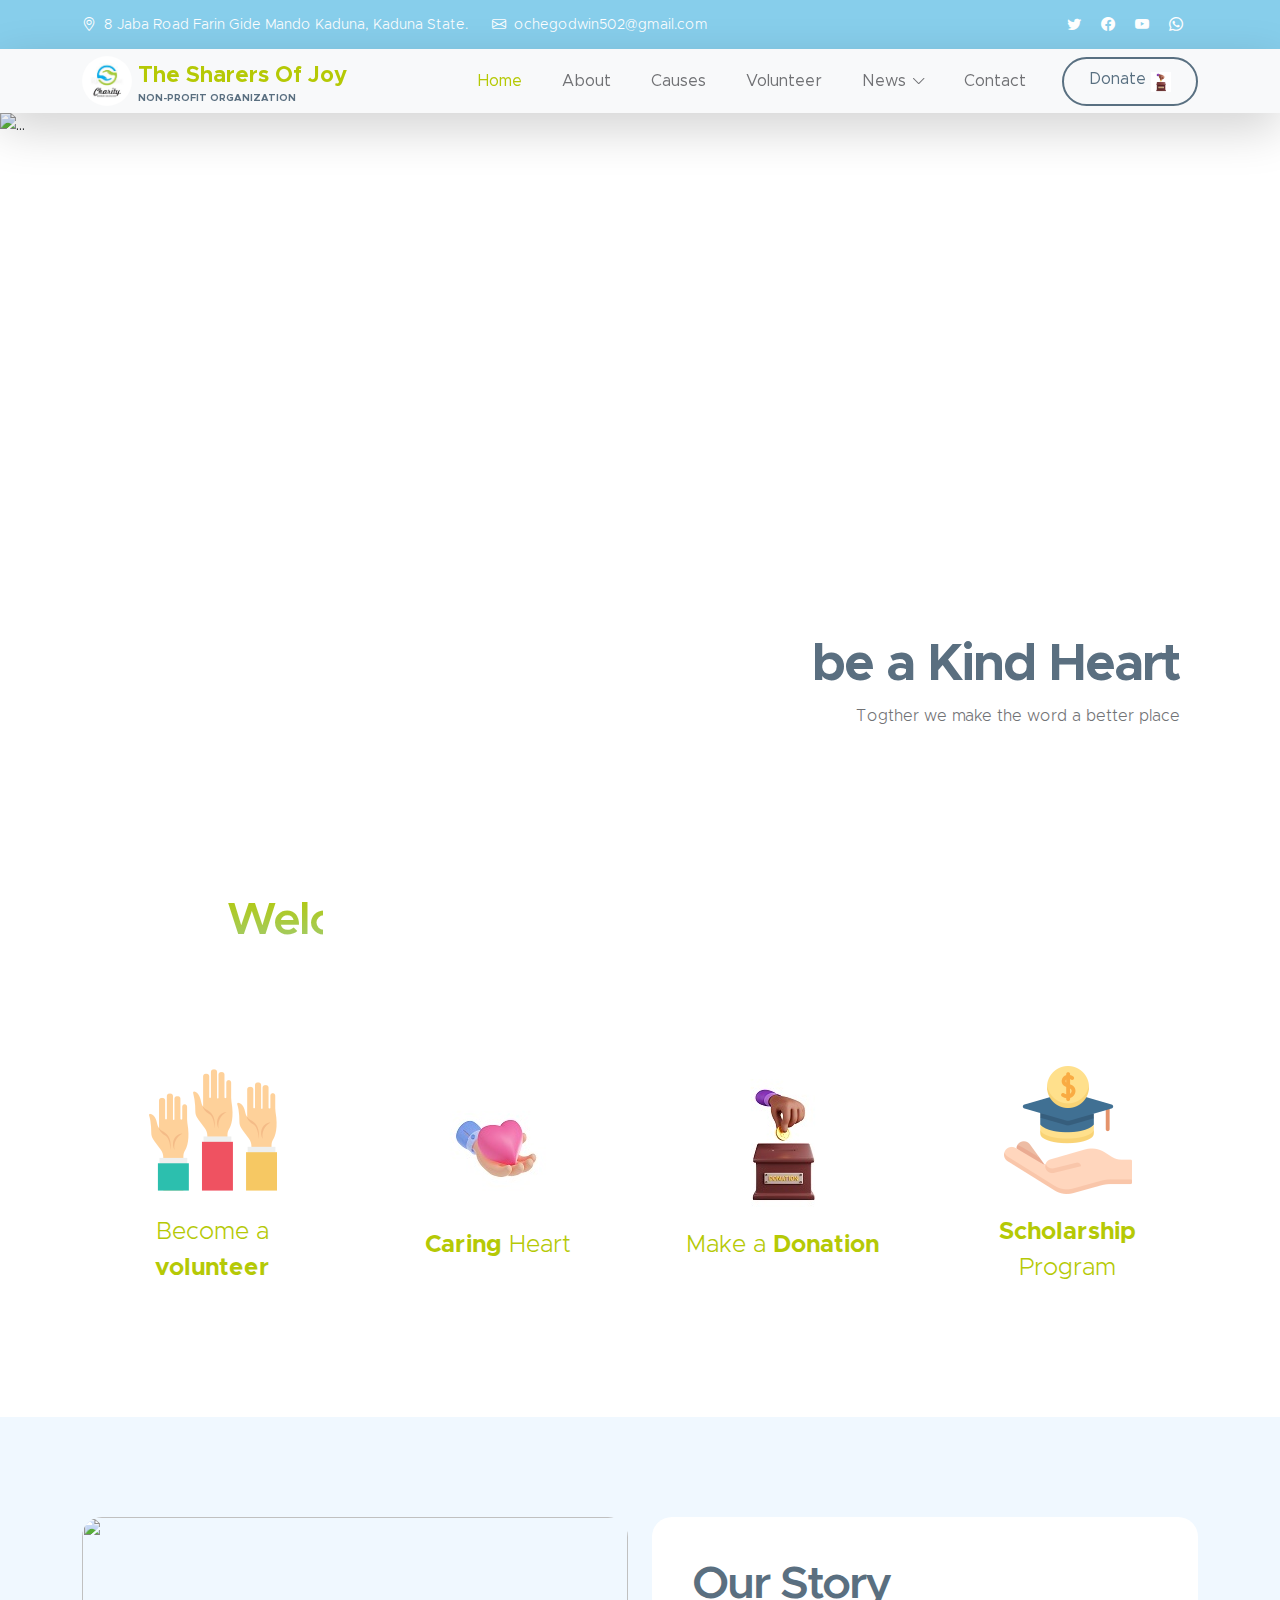
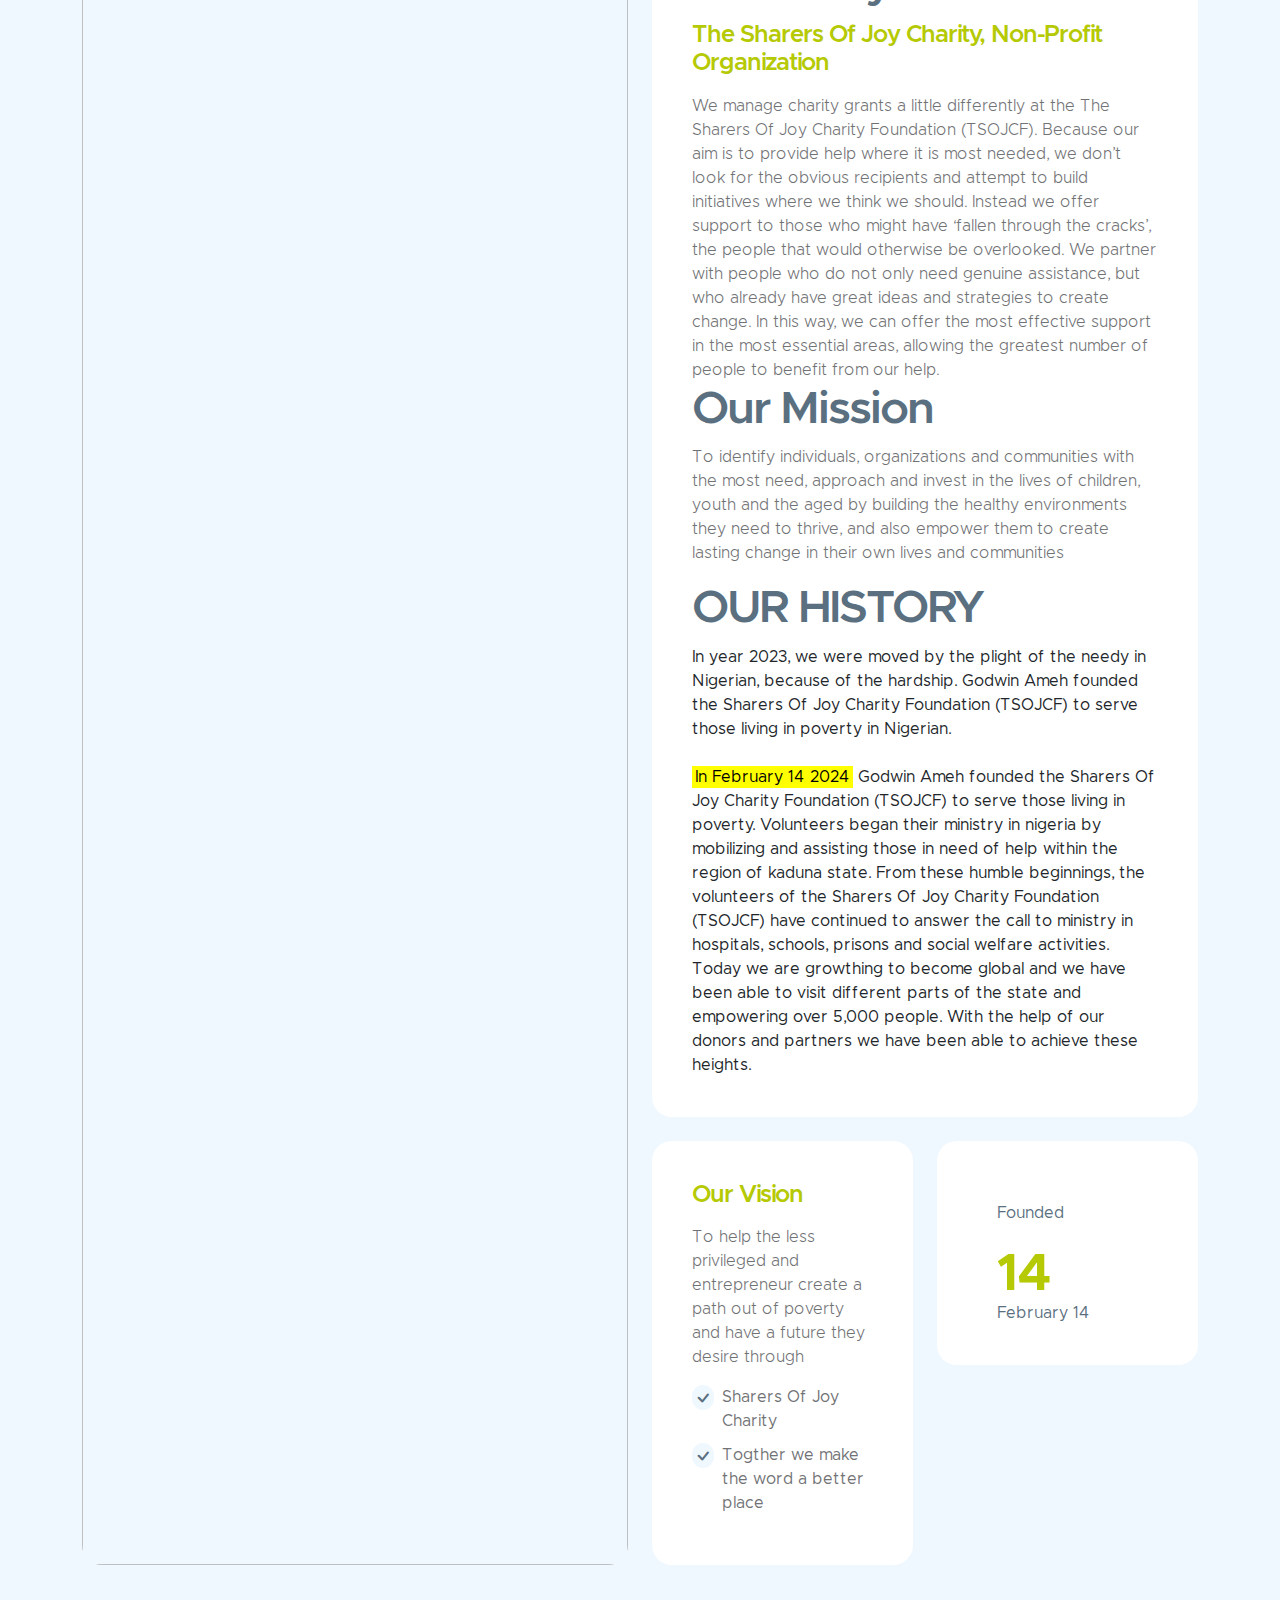
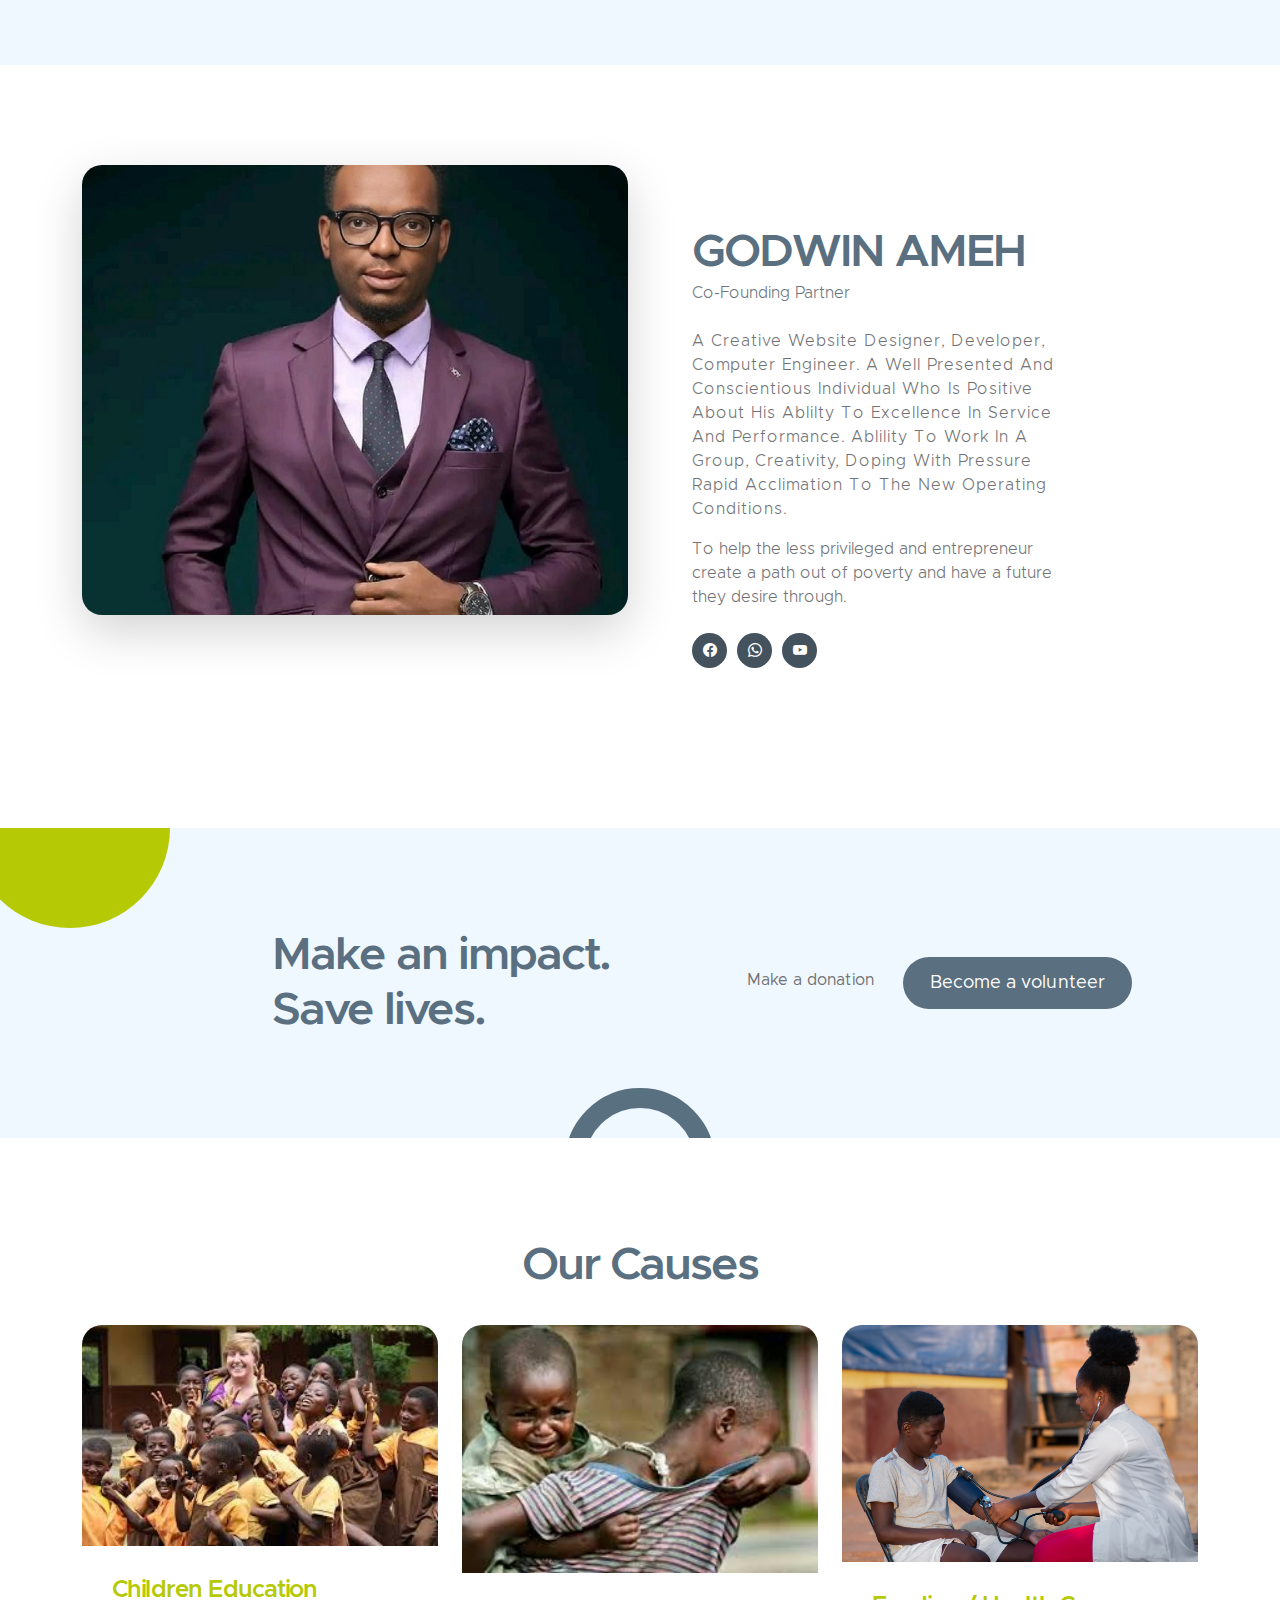
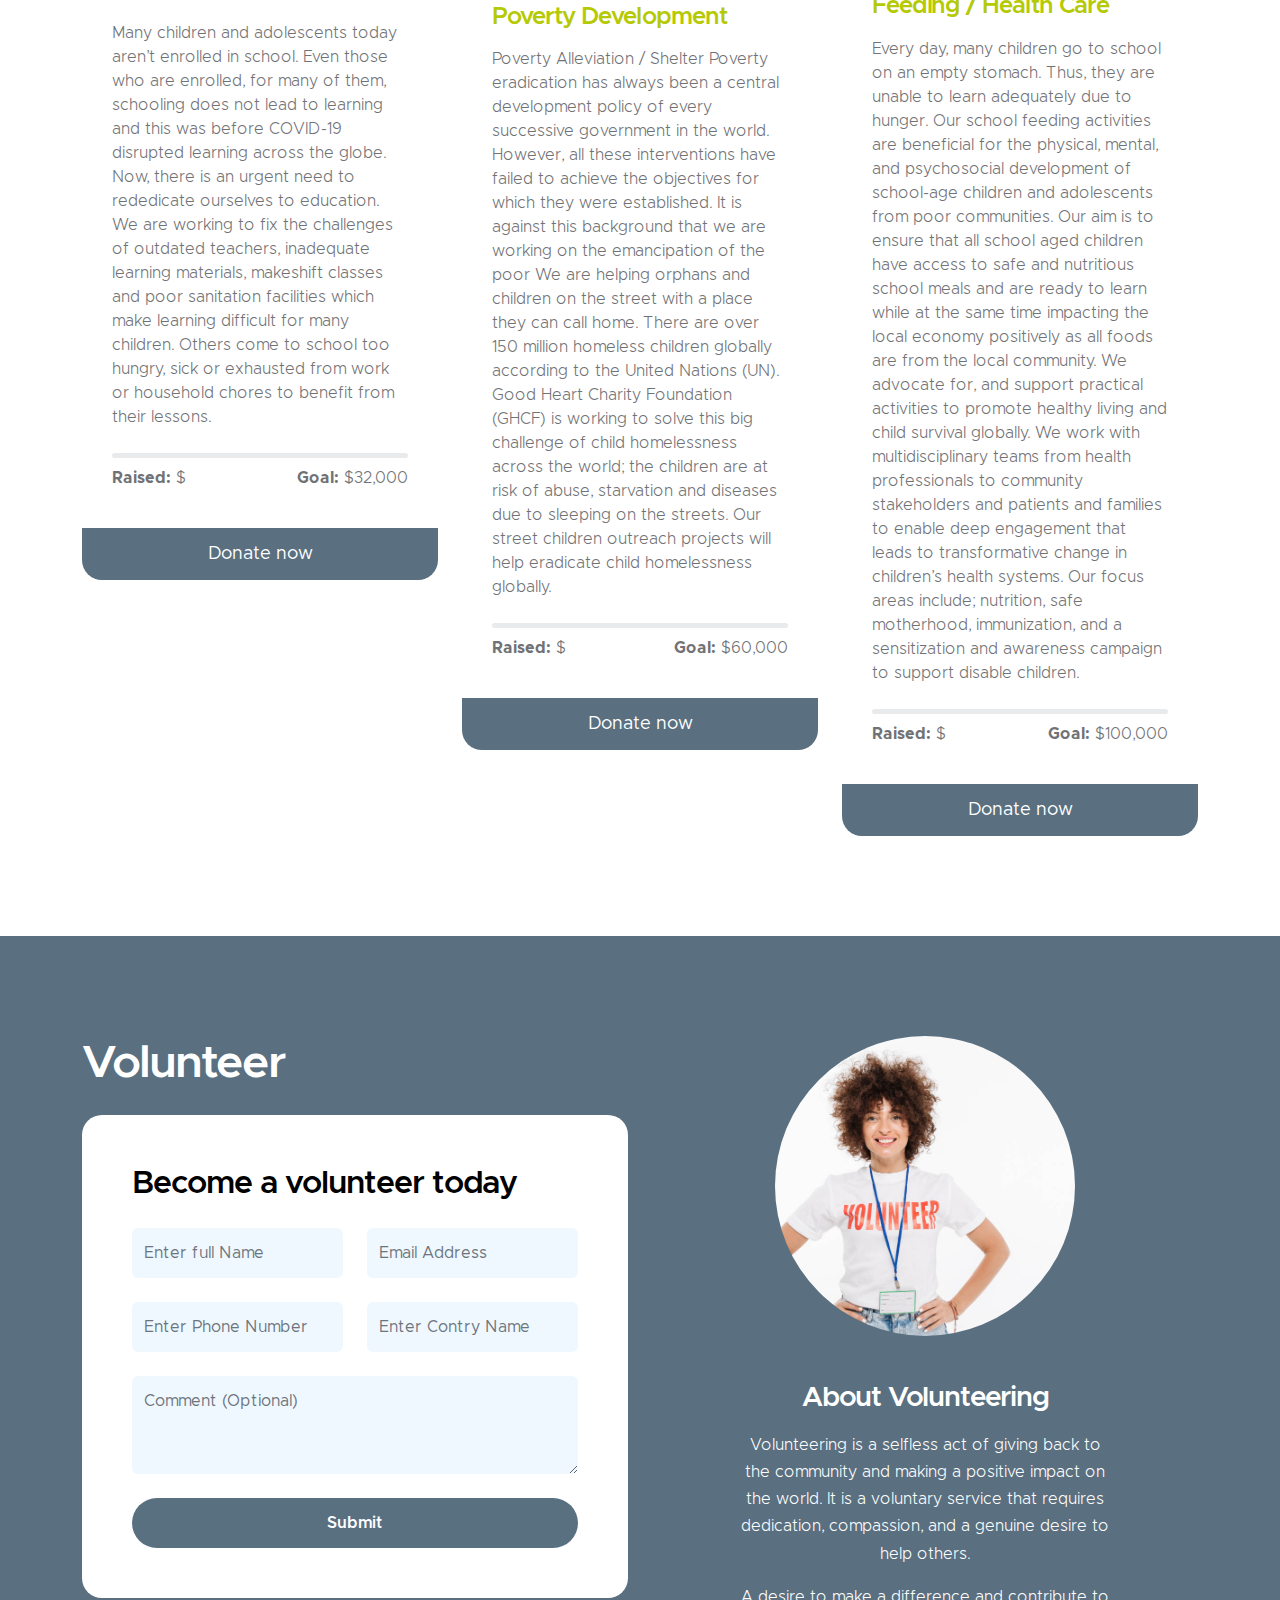
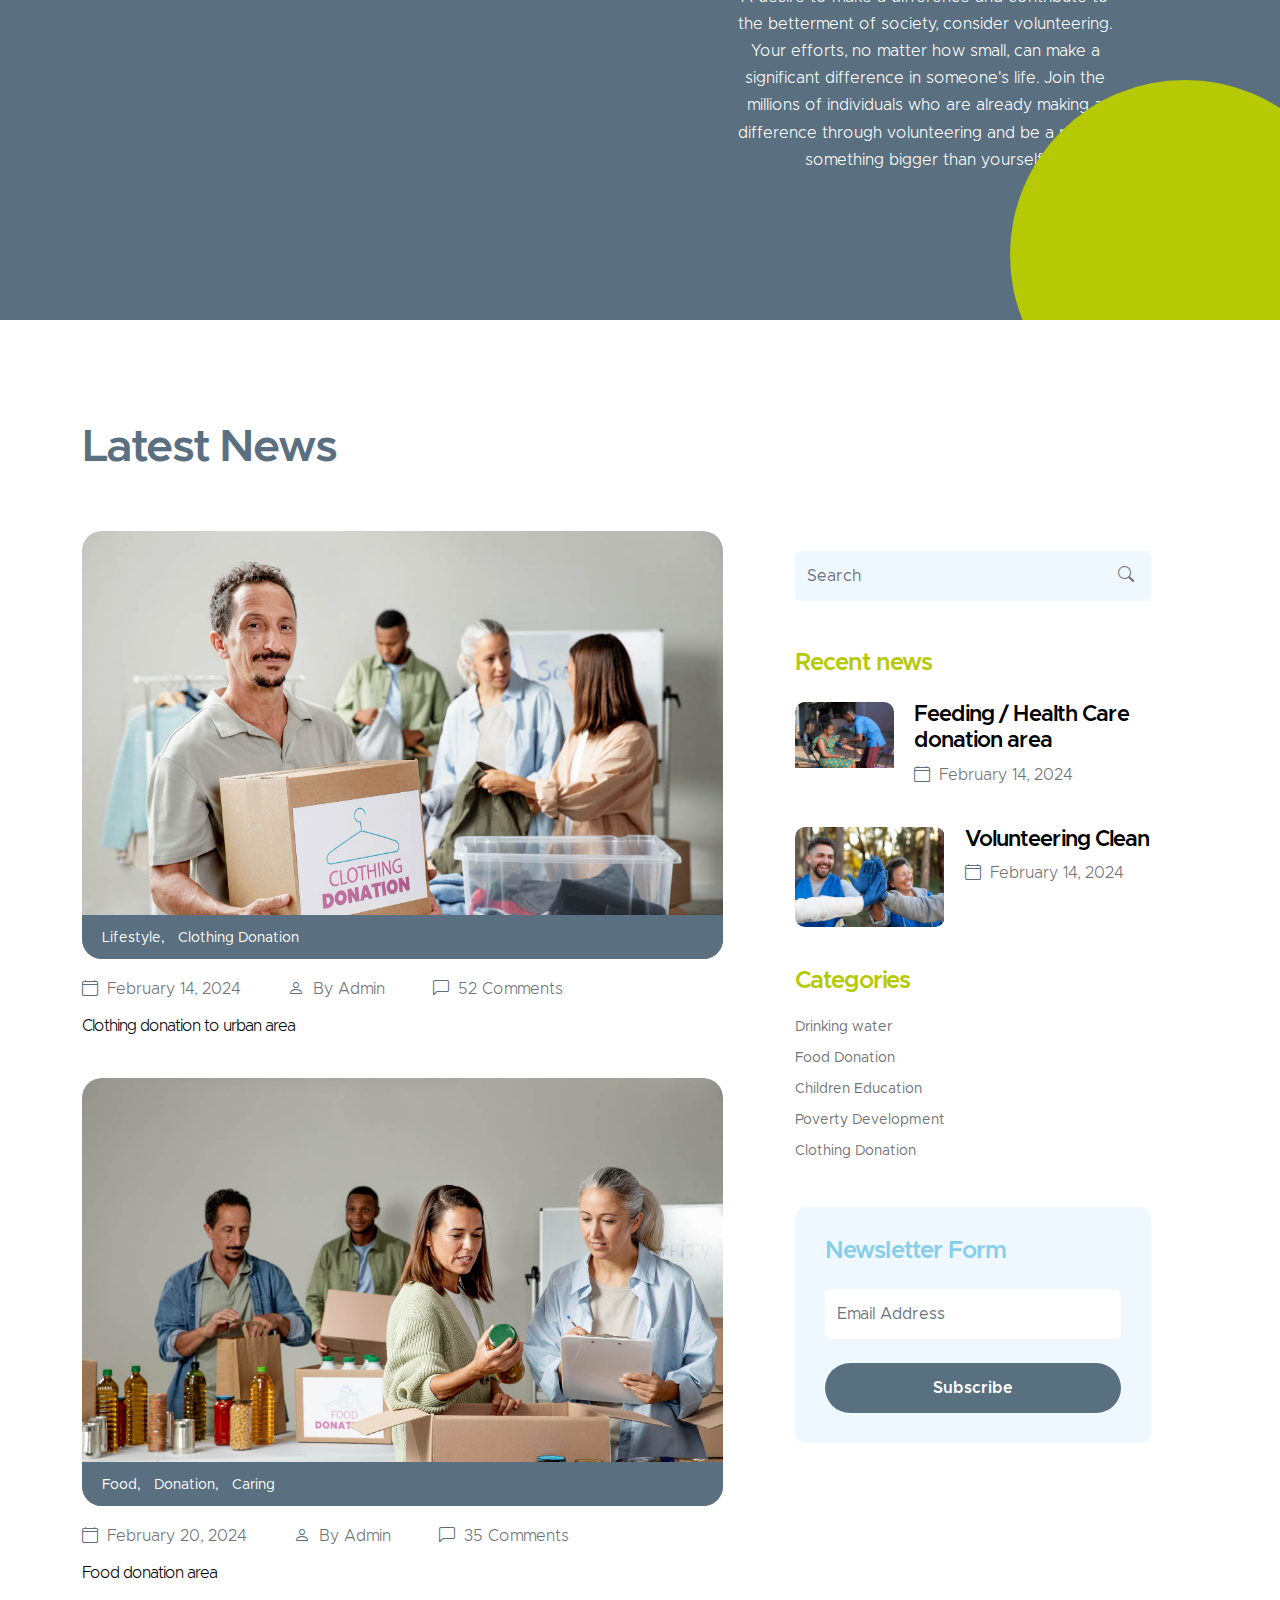
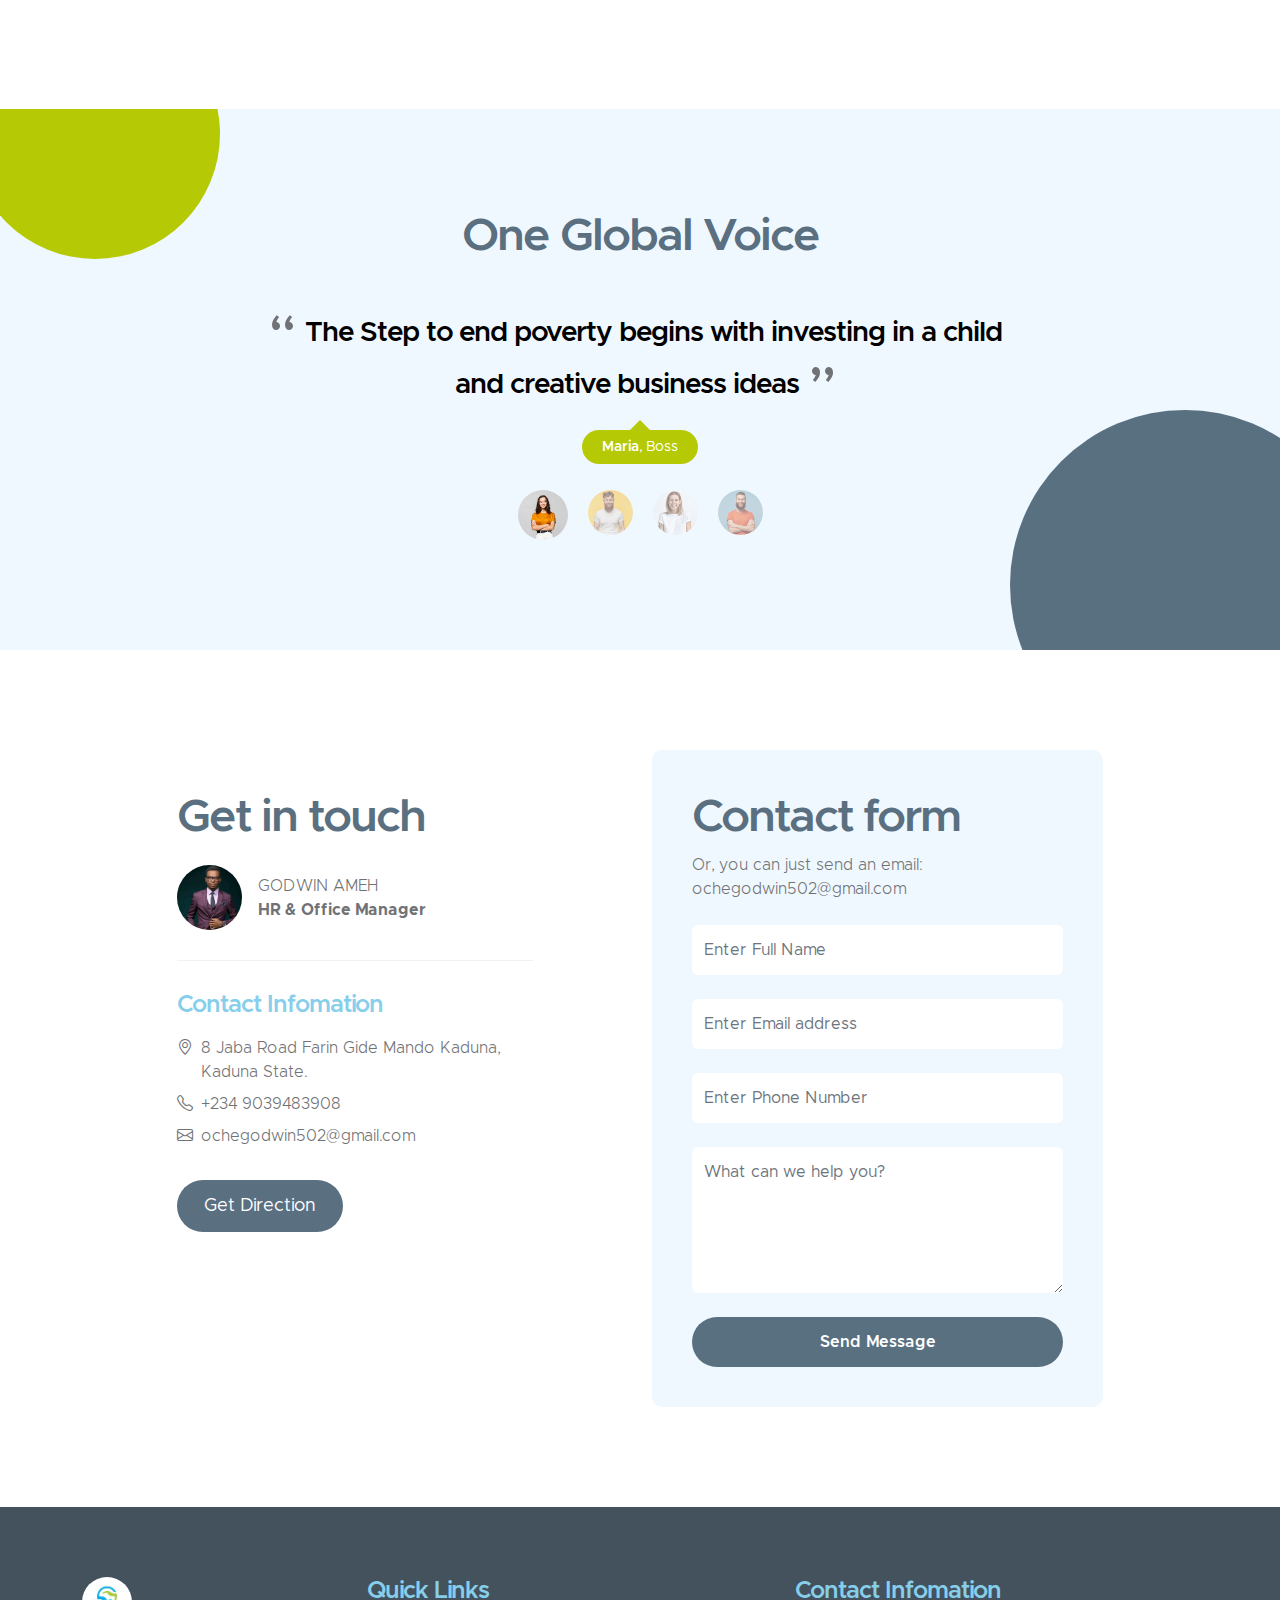
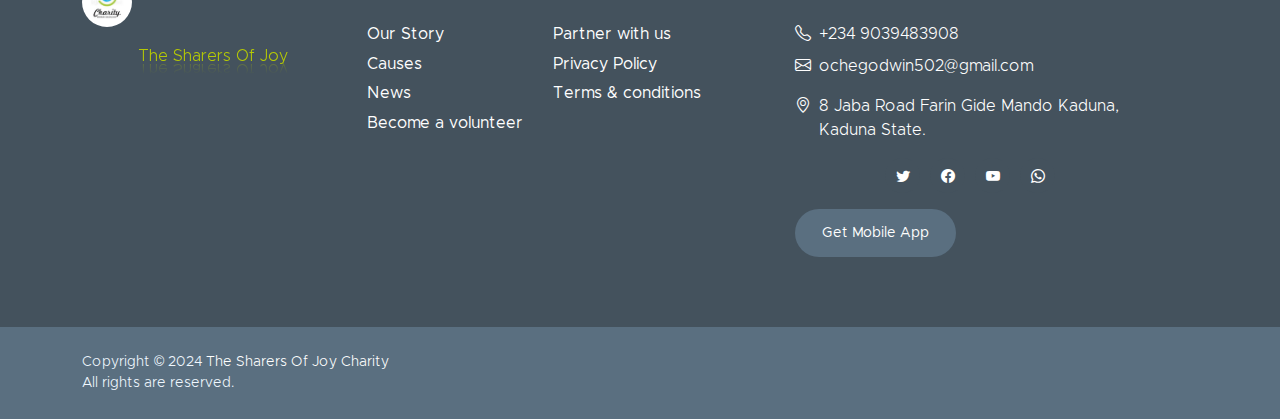
==== index.html @ cdc1ef21 "Add files via upload" ====
<!doctype html>
<html lang="en">
    <head>
      <!-- Google tag (gtag.js) -->
<script async src="https://www.googletagmanager.com/gtag/js?id=G-N4HP6XFK95"></script>
<script>
  window.dataLayer = window.dataLayer || [];
  function gtag(){dataLayer.push(arguments);}
  gtag('js', new Date());

  gtag('config', 'G-N4HP6XFK95');
</script>
        <meta charset="utf-8">
        <meta name="viewport" content="width=device-width, initial-scale=1">
        <link rel="icon" href="images/logo3.jpg" type="image/gif" />
        <meta name="keywords" content="Godwin Dave Ameh Charity website"/>
        <meta name="description" content="this is the Sharers Of Joy Charity Foundation service website, a Charity website"/>
        <meta name="author" content="godwin dev ameh"/>
        <title>The Sharers Of Joy Charity Foundation </title>
        <!-- CSS FILES -->
        <link href="css/bootstrap.min.css" rel="stylesheet">

        <link href="css/bootstrap-icons.css" rel="stylesheet">

        <link href="css/templatemo-kind-heart-charity.css" rel="stylesheet">

    </head>

    <body id="section_1">

        <header class="site-header">
            <div class="container">
                <div class="row">

                    <div class="col-lg-8 col-12 d-flex flex-wrap">
                        <p class="d-flex me-4 mb-0">
                            <i class="bi-geo-alt me-2"></i>
                           8 Jaba Road Farin Gide Mando Kaduna, Kaduna State.
                        </p>

                        <p class="d-flex mb-0">
                            <i class="bi-envelope me-2"></i>

                            <a href="mailto:#">
                                ochegodwin502@gmail.com
                            </a>
                        </p>
                    </div>

                    <div class="col-lg-3 col-12 ms-auto d-lg-block d-none">
                        <ul class="social-icon">
                            <li class="social-icon-item">
                                <a href="#" class="social-icon-link bi-twitter"></a>
                            </li>

                            <li class="social-icon-item">
                                <a href="#" class="social-icon-link bi-facebook"></a>
                            </li>

                            <li class="social-icon-item">
                                <a href="#" class="social-icon-link bi-youtube"></a>
                            </li>

                            <li class="social-icon-item">
                                <a href="https://call.whatsapp.com/voice/v8W1wpxe5Io8WQzpFCeUbK" class="social-icon-link bi-whatsapp"></a>
                            </li>
                        </ul>
                    </div>

                </div>
            </div>
        </header>

        <nav class="navbar navbar-expand-lg bg-light shadow-lg">
            <div class="container">
                <a class="navbar-brand" href="index.html">
                    <img src="images/logo3.jpg" class="logo img-fluid" alt="logo">
                    <span>
                         The Sharers Of Joy
                        <small>Non-profit Organization</small>
                    </span>
                </a>

                <button class="navbar-toggler" type="button" data-bs-toggle="collapse" data-bs-target="#navbarNav" aria-controls="navbarNav" aria-expanded="false" aria-label="Toggle navigation">
                    <span class="navbar-toggler-icon"></span>
                </button>

                <div class="collapse navbar-collapse" id="navbarNav">
                    <ul class="navbar-nav ms-auto">
                        <li class="nav-item">
                            <a class="nav-link click-scroll" href="#top">Home</a>
                        </li>

                        <li class="nav-item">
                            <a class="nav-link click-scroll" href="#section_2">About</a>
                        </li>

                        <li class="nav-item">
                            <a class="nav-link click-scroll" href="#section_3">Causes</a>
                        </li>

                        <li class="nav-item">
                            <a class="nav-link click-scroll" href="#section_4">Volunteer</a>
                        </li>

                        <li class="nav-item dropdown">
                            <a class="nav-link click-scroll dropdown-toggle" href="#section_5" id="navbarLightDropdownMenuLink" role="button" data-bs-toggle="dropdown" aria-expanded="false">News</a>

                            <ul class="dropdown-menu dropdown-menu-light" aria-labelledby="navbarLightDropdownMenuLink">

                                <li><a class="dropdown-item" href="news-detail.html">News Detail</a></li>
                            </ul>
                        </li>

                        <li class="nav-item">
                            <a class="nav-link click-scroll" href="#section_6">Contact</a>
                        </li>

                        <li class="nav-item ms-3">
                            <a class="nav-link custom-btn custom-border-btn btn" href="https://flutterwave.com/donate/h406e96feacn">Donate<img src="images/icons/3d-render-hand-putting-coin-donation-box.jpg"  style="padding-left: 5px"  width="25px" alt="donation"></a>
                        </li>
                    </ul>
                </div>
            </div>
        </nav>

        <main>

            <section class="hero-section hero-section-full-height">
                <div class="container-fluid">
                    <div class="row">

                        <div class="col-lg-12 col-12 p-0">
                            <div id="hero-slide" class="carousel carousel-fade slide" data-bs-ride="carousel">
                                <div class="carousel-inner">
                                    <div class="carousel-item active">
                                        <img src="images/slide/helping.jpg" class="carousel-image img-fluid" alt="...">

                                        <div class="carousel-caption d-flex flex-column justify-content-end">
                                            <h1>be a Kind Heart</h1>

                                            <p>Togther we make the word a better place</p>
                                        </div>
                                    </div>

                                    <div class="carousel-item">
                                        <img src="images/slide/group-happy-african-volunteers-hold-blank-board-with-faith-sign-park-africa-volunteering-charity-people-ecology-concept.jpg" class="carousel-image img-fluid" alt="...">

                                        <div class="carousel-caption d-flex flex-column justify-content-end">
                                            <h1>Non-profit</h1>

                                            <p>You can support us to grow more</p>
                                        </div>
                                    </div>

                                    <div class="carousel-item">
                                        <img src="images/slide/group-volunteers-taking-care-donations.jpg" class="carousel-image img-fluid" alt="...">

                                        <div class="carousel-caption d-flex flex-column justify-content-end">
                                            <h1>Humanity</h1>

                                            <p>Please tell your friends about our website</p>
                                        </div>
                                    </div>
                                </div>

                                <button class="carousel-control-prev" type="button" data-bs-target="#hero-slide" data-bs-slide="prev">
                                    <span class="carousel-control-prev-icon" aria-hidden="true"></span>
                                    <span class="visually-hidden">Previous</span>
                                </button>

                                <button class="carousel-control-next" type="button" data-bs-target="#hero-slide" data-bs-slide="next">
                                    <span class="carousel-control-next-icon" aria-hidden="true"></span>
                                    <span class="visually-hidden">Next</span>
                                </button>
                            </div>
                        </div>

                    </div>
                </div>
            </section>


            <section class="section-padding">
                <div class="container">
                    <div class="row">

                        <div class="col-lg-10 col-12 text-center mx-auto">
                            <h2 class="mb-5 d">Welcome To The Sharers Of Joy Charity Foundation</h2>
                        </div>

                        <div class="col-lg-3 col-md-6 col-12 mb-4 mb-lg-0">
                            <div class="featured-block d-flex justify-content-center align-items-center">
                                <a href="#section_4" class="d-block">
                                    <img src="images/icons/hands.png" class="featured-block-image img-fluid" alt="">

                                    <p class="featured-block-text">Become a <strong>volunteer</strong></p>
                                </a>
                            </div>
                        </div>

                        <div class="col-lg-3 col-md-6 col-12 mb-4 mb-lg-0 mb-md-4">
                            <div class="featured-block d-flex justify-content-center align-items-center">
                                <a href="https://paystack.com/pay/poqcjpim94" class="d-block">
                                    <img src="images/icons/heart.jpg" class="featured-block-image img-fluid" alt="">

                                    <p class="featured-block-text"><strong>Caring</strong> Heart</p>
                                </a>
                            </div>
                        </div>

                        <div class="col-lg-3 col-md-6 col-12 mb-4 mb-lg-0 mb-md-4">
                            <div class="featured-block d-flex justify-content-center align-items-center">
                                <a href="https://flutterwave.com/donate/h406e96feacn" class="d-block">
                                    <img src="images/icons/3d-render-hand-putting-coin-donation-box.jpg" class="featured-block-image img-fluid" alt="">

                                    <p class="featured-block-text">Make a <strong>Donation</strong></p>
                                </a>
                            </div>
                        </div>

                        <div class="col-lg-3 col-md-6 col-12 mb-4 mb-lg-0">
                            <div class="featured-block d-flex justify-content-center align-items-center">
                                <a href="https://www.st-aug.edu/admissions/financial-aid/l" target="_blank" class="d-block">
                                    <img src="images/icons/scholarship.png" class="featured-block-image img-fluid" alt="">

                                    <p class="featured-block-text"><strong>Scholarship</strong> Program</p>
                                </a>
                            </div>
                        </div>

                    </div>
                </div>
            </section>

            <section class="section-padding section-bg" id="section_2">
                <div class="container">
                    <div class="row">

                        <div class="col-lg-6 col-12 mb-5 mb-lg-0">
                            <img src="images/support-donations-welfare-charity-icon.jpg" class="custom-text-box-image img-fluid" alt="">
                        </div>

                        <div class="col-lg-6 col-12">
                            <div class="custom-text-box">
                                <h2 class="mb-2">Our Story</h2>

                                <h5 class="mb-3">The Sharers Of Joy Charity, Non-Profit Organization</h5>

                                <p class="mb-0">We manage charity grants a little differently at the The Sharers Of Joy Charity Foundation (TSOJCF). Because our aim is to provide help where it is most needed, we don’t look for the obvious recipients and attempt to build initiatives where we think we should.

                                    Instead we offer support to those who might have ‘fallen through the cracks’, the people that would otherwise be overlooked.

                                    We partner with people who do not only need genuine assistance, but who already have great ideas and strategies to create change. In this way, we can offer the most effective support in the most essential areas, allowing the greatest number of people to benefit from our help.</p>

                                  <h2> Our Mission</h2>
                                  <p>To identify individuals, organizations and communities with the most need, approach and invest in the lives of children, youth and the aged by building the healthy environments they need to thrive, and also empower them to create lasting change in their own lives and communities</p>

<h2>OUR HISTORY</h2>
In year 2023, we were moved by the plight of the needy in Nigerian, because of the hardship. Godwin Ameh founded the Sharers Of Joy Charity Foundation (TSOJCF) to serve those living in poverty
in Nigerian. <br><br>

<mark style="background: yellow">In February 14 2024</mark> Godwin Ameh founded the Sharers Of Joy Charity Foundation (TSOJCF) to serve those living in poverty. Volunteers began their ministry in nigeria by mobilizing and assisting those in need of help within the region of kaduna state. From these humble beginnings, the volunteers of the Sharers Of Joy Charity Foundation (TSOJCF) have continued to answer the call to ministry in hospitals, schools, prisons and social welfare activities. Today we are  growthing to become global and we have been able to visit different parts of the state and empowering over 5,000 people. With the help of our donors and partners we have been able to achieve these heights.

                            </div>

                            <div class="row">
                                <div class="col-lg-6 col-md-6 col-12">
                                    <div class="custom-text-box mb-lg-0">
                                        <h5 class="mb-3">Our Vision </h5>
                                        <p>To help the less privileged and entrepreneur create a path out of poverty and have a future they desire through</p>

                                        <ul class="custom-list mt-2">
                                            <li class="custom-list-item d-flex">
                                                <i class="bi-check custom-text-box-icon me-2"></i>
                                                Sharers Of Joy Charity
                                            </li>

                                            <li class="custom-list-item d-flex">
                                                <i class="bi-check custom-text-box-icon me-2"></i>
                                                Togther we make the word a better place
                                            </li>
                                        </ul>
                                    </div>
                                </div>

                                <div class="col-lg-6 col-md-6 col-12">
                                    <div class="custom-text-box d-flex flex-wrap d-lg-block mb-lg-0">
                                        <div class="counter-thumb">
                                            <div class="d-flex">
                                                <span class="counter-number" data-from="1" data-to="2024" data-speed="1000"></span>
                                                <span class="counter-number-text"></span>
                                            </div>

                                            <span class="counter-text">Founded</span>
                                        </div>

                                        <div class="counter-thumb mt-4">
                                            <div class="d-flex">
                                                <span class="counter-number" data-from="" data-to="" data-speed="1000"></span>
                                                <span class="counter-number-text">14</span>
                                            </div>

                                            <span class="counter-text">February 14</span>
                                        </div>
                                    </div>
                                </div>
                            </div>
                        </div>

                    </div>
                </div>
            </section>


            <section class="about-section section-padding">
                <div class="container">
                    <div class="row">

                        <div class="col-lg-6 col-md-5 col-12">
                            <img src="images/ochedev.jpg" class="about-image ms-lg-auto bg-light shadow-lg img-fluid" alt="">
                        </div>

                        <div class="col-lg-5 col-md-7 col-12">
                            <div class="custom-text-block">
                                <h2 class="mb-0">GODWIN AMEH</h2>

                                <p class="text-muted mb-lg-4 mb-md-4">Co-Founding Partner</p>

                                <p class="oche">A Creative Website Designer, Developer, Computer Engineer.
                                    A well presented and conscientious individual who is positive about his ablilty to excellence in service and performance.
                                    Ablility to work in a group, creativity, doping with pressure rapid acclimation to the new operating conditions.</p>

                                <p>To help the less privileged and entrepreneur create a path out of poverty and have a future they desire through.</p>

                                <ul class="social-icon mt-4">
                                    <li class="social-icon-item" >
                                        <a href="#" class="social-icon-link bi-facebook"></a>
                                    </li>

                                    <li class="social-icon-item">
                                        <a href="https://call.whatsapp.com/voice/v8W1wpxe5Io8WQzpFCeUbK" class="social-icon-link bi-whatsapp"></a>
                                    </li>
                                    <li class="social-icon-item">
                                        <a href="#" class="social-icon-link bi-youtube"></a>
                                    </li>
                                </ul>
                            </div>
                        </div>

                    </div>
                </div>
            </section>

            <section class="cta-section section-padding section-bg">
                <div class="container">
                    <div class="row justify-content-center align-items-center">

                        <div class="col-lg-5 col-12 ms-auto">
                            <h2 class="mb-0">Make an impact. <br> Save lives.</h2>
                        </div>

                        <div class="col-lg-5 col-12">
                            <a href="https://flutterwave.com/donate/h406e96feacn" class="me-4">Make a donation</a>

                            <a href="#section_4" class="custom-btn btn smoothscroll">Become a volunteer</a>
                        </div>

                    </div>
                </div>
            </section>


            <section class="section-padding" id="section_3">
                <div class="container">
                    <div class="row">

                        <div class="col-lg-12 col-12 text-center mb-4">
                            <h2>Our Causes</h2>
                        </div>

                        <div class="col-lg-4 col-md-6 col-12 mb-4 mb-lg-0">
                            <div class="custom-block-wrap">
                                <img src="images/causes/education.jpg" class="custom-block-image img-fluid" alt="">

                                <div class="custom-block">
                                    <div class="custom-block-body">
                                        <h5 class="mb-3">Children Education</h5>

                                        <p>Many children and adolescents today aren’t enrolled in school. Even those who are enrolled, for many of them, schooling does not lead to learning and this was before COVID-19 disrupted learning across the globe. Now, there is an urgent need to rededicate ourselves to education.
                                            We are working to fix the challenges of outdated teachers, inadequate learning materials, makeshift classes and poor sanitation facilities which make learning difficult for many children. Others come to school too hungry, sick or exhausted from work or household chores to benefit from their lessons.
                                        </p>

                                        <div class="progress mt-4">
                                            <div class="progress-bar w-0" role="progressbar" aria-valuenow="0" aria-valuemin="0" aria-valuemax="100"></div>
                                        </div>

                                        <div class="d-flex align-items-center my-2">
                                            <p class="mb-0">
                                                <strong>Raised:</strong>
                                                $
                                            </p>

                                            <p class="ms-auto mb-0">
                                                <strong>Goal:</strong>
                                                $32,000
                                            </p>
                                        </div>
                                    </div>

                                    <a href="https://flutterwave.com/donate/h406e96feacn" class="custom-btn btn">Donate now</a>
                                </div>
                            </div>
                        </div>

                        <div class="col-lg-4 col-md-6 col-12 mb-4 mb-lg-0">
                            <div class="custom-block-wrap">
                                <img src="images/causes/poor.jpg" class="custom-block-image img-fluid" alt="">

                                <div class="custom-block">
                                    <div class="custom-block-body">
                                        <h5 class="mb-3">Poverty Development</h5>

                                        <p>Poverty Alleviation / Shelter
                                            Poverty eradication has always been a central development policy of every successive government in the world. However, all these interventions have failed to achieve the objectives for which they were established. It is against this background that we are working on the emancipation of the poor

                                            We are helping orphans and children on the street with a place they can call home.

                                            There are over 150 million homeless children globally according to the United Nations (UN). Good Heart Charity Foundation (GHCF) is working to solve this big challenge of child homelessness across the world; the children are at risk of abuse, starvation and diseases due to sleeping on the streets. Our street children outreach projects will help eradicate child homelessness globally.</p>

                                        <div class="progress mt-4">
                                            <div class="progress-bar w-0" role="progressbar" aria-valuenow="0" aria-valuemin="0" aria-valuemax="100"></div>
                                        </div>

                                        <div class="d-flex align-items-center my-2">
                                            <p class="mb-0">
                                                <strong>Raised:</strong>
                                                $
                                            </p>

                                            <p class="ms-auto mb-0">
                                                <strong>Goal:</strong>
                                                $60,000
                                            </p>
                                        </div>
                                    </div>

                                    <a href="https://flutterwave.com/donate/h406e96feacn" class="custom-btn btn">Donate now</a>
                                </div>
                            </div>
                        </div>

                        <div class="col-lg-4 col-md-6 col-12">
                            <div class="custom-block-wrap">
                                <img src="images/causes/medical3.jpg" class="custom-block-image img-fluid" alt="">

                                <div class="custom-block">
                                    <div class="custom-block-body">
                                        <h5 class="mb-3">Feeding / Health Care</h5>

                                        <p>Every day, many children go to school on an empty stomach. Thus, they are unable to learn adequately due to hunger.

                                            Our school feeding activities are beneficial for the physical, mental, and psychosocial development of school-age children and adolescents from poor communities.

                                            Our aim is to ensure that all school aged children have access to safe and nutritious school meals and are ready to learn while at the same time impacting the local economy positively as all foods are from the local community.

                                            We advocate for, and support practical activities to promote healthy living and child survival globally. We work with multidisciplinary teams from health professionals to community stakeholders and patients and families to enable deep engagement that leads to transformative change in children’s health systems.

                                            Our focus areas include; nutrition, safe motherhood, immunization, and a sensitization and awareness campaign to support disable children.</p>

                                        <div class="progress mt-4">
                                            <div class="progress-bar w-0" role="progressbar" aria-valuenow="0" aria-valuemin="0" aria-valuemax="100"></div>
                                        </div>

                                        <div class="d-flex align-items-center my-2">
                                            <p class="mb-0">
                                                <strong>Raised:</strong>
                                                $
                                            </p>

                                            <p class="ms-auto mb-0">
                                                <strong>Goal:</strong>
                                                $100,000
                                            </p>
                                        </div>
                                    </div>

                                    <a href="https://flutterwave.com/donate/h406e96feacn" class="custom-btn btn">Donate now</a>
                                </div>
                            </div>
                        </div>

                    </div>
                </div>
            </section>

            <section class="volunteer-section section-padding" id="section_4">
                <div class="container">
                    <div class="row">

                        <div class="col-lg-6 col-12">
                            <h2 class="text-white mb-4">Volunteer</h2>

                            <form class="custom-form volunteer-form mb-5 mb-lg-0" action="https://formsubmit.co/69f8b710d8ffe4e8965c97902fcedc8f" method="post" role="form">
                                <input type="hidden" name="_subject" value="New submission volunteer form! form amehmichaeldev.github.io/charity ">
                                <input type="hidden" name="_next" value="https://amehmichaeldev.github.io/-form-thank-you/">
                                <input type="hidden" name="_captcha" value="false">

                                <h3 class="mb-4">Become a volunteer today</h3>

                                <div class="row">
                                    <div class="col-lg-6 col-12">
                                        <input type="text" name="volunteer-name" id="volunteer-name" class="form-control" placeholder="Enter full Name" required>
                                    </div>

                                    <div class="col-lg-6 col-12">
                                        <input type="email" name="volunteer-email" id="volunteer-email"  class="form-control" placeholder="Email Address" required>
                                    </div>

                                    <div class="col-lg-6 col-12">
                                        <input type="tel" name="volunteer-phone" id="volunteer-phone" class="form-control" placeholder="Enter Phone Number" required>
                                    </div>

                                    <div class="col-lg-6 col-12">
                                        <input type="text" name="volunteer-conrty" id="volunteer-contry" class="form-control" placeholder="Enter Contry Name" required>
                                    </div>
                                </div>

                                <textarea name="volunteer-message" rows="3" class="form-control" id="volunteer-message" placeholder="Comment (Optional)"></textarea>

                                <button type="submit" class="form-control">Submit</button>
                            </form>
                        </div>

                        <div class="col-lg-6 col-12">
                            <img src="images/smiling-woman.jpg" class="volunteer-image img-fluid" alt="">

                            <div class="custom-block-body text-center">
                                <h4 class="text-white mt-lg-3 mb-lg-3">About Volunteering</h4>

                                <p class="text-white">Volunteering is a selfless act of giving back to the community and making a positive impact on the world. It is a voluntary service that requires dedication, compassion, and a genuine desire to help others.
                                     </p>

                                 <p class="text-white">A desire to make a difference and contribute to the betterment of society, consider volunteering. Your efforts, no matter how small, can make a significant difference in someone's life. Join the millions of individuals who are already making a difference through volunteering and be a part of something bigger than yourself.
                                </p>
                            </div>
                        </div>

                    </div>
                </div>
            </section>

            <section class="news-section section-padding" id="section_5">
                <div class="container">
                    <div class="row">

                        <div class="col-lg-12 col-12 mb-5">
                            <h2>Latest News</h2>
                        </div>

                        <div class="col-lg-7 col-12">
                            <div class="news-block">
                                <div class="news-block-top">
                                    <a href="news-detail.html">
                                        <img src="images/news/medium-shot-volunteers-with-clothing-donations.jpg" class="news-image img-fluid" alt="">
                                    </a>

                                    <div class="news-category-block">
                                        <a href="#" class="category-block-link">
                                            Lifestyle,
                                        </a>

                                        <a href="#" class="category-block-link">
                                            Clothing Donation
                                        </a>
                                    </div>
                                </div>

                                <div class="news-block-info">
                                    <div class="d-flex mt-2">
                                        <div class="news-block-date">
                                            <p>
                                                <i class="bi-calendar4 custom-icon me-1"></i>
                                                February 14, 2024
                                            </p>
                                        </div>

                                        <div class="news-block-author mx-5">
                                            <p>
                                                <i class="bi-person custom-icon me-1"></i>
                                                By Admin
                                            </p>
                                        </div>

                                        <div class="news-block-comment">
                                            <p>
                                                <i class="bi-chat-left custom-icon me-1"></i>
                                                52 Comments
                                            </p>
                                        </div>
                                    </div>

                                    <div class="news-block-title mb-2">
                                        <h4><p class="news-block-title-link">Clothing donation to urban area</p></h4>
                                    </div>

                                    <div class="news-block-body">
                                        <p></p>
                                    </div>
                                </div>
                            </div>

                            <div class="news-block mt-3">
                                <div class="news-block-top">
                                    <a href="news-detail.html">
                                        <img src="images/news/medium-shot-people-collecting-foodstuff.jpg" class="news-image img-fluid" alt="">
                                    </a>

                                    <div class="news-category-block">
                                        <a href="#" class="category-block-link">
                                            Food,
                                        </a>

                                        <a href="#" class="category-block-link">
                                            Donation,
                                        </a>

                                        <a href="#" class="category-block-link">
                                            Caring
                                        </a>
                                    </div>
                                </div>

                                <div class="news-block-info">
                                    <div class="d-flex mt-2">
                                        <div class="news-block-date">
                                            <p>
                                                <i class="bi-calendar4 custom-icon me-1"></i>
                                                February 20, 2024
                                            </p>
                                        </div>

                                        <div class="news-block-author mx-5">
                                            <p>
                                                <i class="bi-person custom-icon me-1"></i>
                                                By Admin
                                            </p>
                                        </div>

                                        <div class="news-block-comment">
                                            <p>
                                                <i class="bi-chat-left custom-icon me-1"></i>
                                                35 Comments
                                            </p>
                                        </div>
                                    </div>

                                    <div class="news-block-title mb-2">
                                        <h4><p class="news-block-title-link">Food donation area</p></h4>
                                    </div>

                                    <div class="news-block-body">
                                        <p></p>
                                    </div>
                                </div>
                            </div>
                        </div>

                        <div class="col-lg-4 col-12 mx-auto">
                            <form class="custom-form search-form" target="_black" action="https://www.google.com/search" method="get" role="form">
                                <input name="search" type="search" class="form-control" id="search" placeholder="Search" aria-label="Search">

                                <button type="submit" class="form-control">
                                    <i class="bi-search"></i>
                                </button>
                                
                                <script async src="https://cse.google.com/cse.js?cx=23c3fb9f9cc9a4ca8">
                                </script>
                                <div class="gcse-searchbox"></div>
    
                            </form>

                            <script async src="https://cse.google.com/cse.js?cx=23c3fb9f9cc9a4ca8">
                            </script>
                            <div class="gcse-searchbox"></div>

                            <h5 class="mt-5 mb-3">Recent news</h5>

                            <div class="news-block news-block-two-col d-flex mt-4">
                                <div class="news-block-two-col-image-wrap">
                                    <a href="news-detail.html">
                                        <img src="images/news/africa-humanitarian-aid-doctor.jpg" class="news-image img-fluid" alt="">
                                    </a>
                                </div>

                                <div class="news-block-two-col-info">
                                    <div class="news-block-title mb-2">
                                        <h6><a href="news-detail.html" class="news-block-title-link">Feeding / Health Care donation area</a></h6>
                                    </div>

                                    <div class="news-block-date">
                                        <p>
                                            <i class="bi-calendar4 custom-icon me-1"></i>
                                            February 14, 2024
                                        </p>
                                    </div>
                                </div>
                            </div>

                            <div class="news-block news-block-two-col d-flex mt-4">
                                <div class="news-block-two-col-image-wrap">
                                    <a href="news-detail.html">
                                        <img src="images/news/close-up-happy-people-working-together.jpg" class="news-image img-fluid" alt="">
                                    </a>
                                </div>

                                <div class="news-block-two-col-info">
                                    <div class="news-block-title mb-2">
                                        <h6><a href="news-detail.html" class="news-block-title-link">Volunteering Clean</a></h6>
                                    </div>

                                    <div class="news-block-date">
                                        <p>
                                            <i class="bi-calendar4 custom-icon me-1"></i>
                                            February 14, 2024
                                        </p>
                                    </div>
                                </div>
                            </div>

                            <div class="category-block d-flex flex-column">
                                <h5 class="mb-3">Categories</h5>

                                <a href="https://www.who.int/news/item/15-02-2024-who-releases-guidelines-and-tools-to-enhance-small-water-supplies" target="_black" class="category-block-link">
                                    Drinking water
                                </a>

                                <a href="https://www.st-aug.edu/sau-receives-food-donation-from-food-lion-feeds-for-its-food-pantry/ "  target="_black" class="category-block-link">
                                    Food Donation
                                </a>

                                <a href="https://www.st-aug.edu/admissions/financial-aid/"  target="_black" class="category-block-link">
                                    Children Education
                                </a>

                                <a href="https://www.worldbank.org/en/topic/poverty"  target="_black" class="category-block-link">
                                    Poverty Development
                                </a>

                                <a href="https://www.cbc.ca/news/canada/calgary/community/gowns-for-grads-drive-1.7115338"  target="_black" class="category-block-link">
                                    Clothing Donation
                                </a>
                            </div>

                            <form class="custom-form subscribe-form" action="https://formsubmit.co/69f8b710d8ffe4e8965c97902fcedc8f" method="get" role="form">
                                <input type="hidden" name="_subject" value="New submission Newsletter form! form amehmichaeldev.github.io/charity ">
                                <input type="hidden" name="_next" value="https://amehmichaeldev.github.io/Newsletter-form/">
                                <input type="hidden" name="_captcha" value="false">
                                <h5 class="mb-4 form">Newsletter Form</h5>

                                <input type="email" name="subscribe-email" id="subscribe-email"  class="form-control" placeholder="Email Address" required>

                                <div class="col-lg-12 col-12">
                                    <button type="submit" class="form-control">Subscribe</button>
                                </div>
                            </form>
                        </div>

                    </div>
                </div>
            </section>


            <section class="testimonial-section section-padding section-bg">
                <div class="container">
                    <div class="row">

                        <div class="col-lg-8 col-12 mx-auto">
                            <h2 class="mb-lg-3">One Global Voice</h2>

                                <div id="testimonial-carousel" class="carousel carousel-fade slide" data-bs-ride="carousel">

                                    <div class="carousel-inner">
                                        <div class="carousel-item active">
                                           <div class="carousel-caption">
                                                <h4 class="carousel-title">The Step to end poverty begins with investing in a child and creative business ideas</h4>

                                                <small class="carousel-name"><span class="carousel-name-title">Maria</span>, Boss</small>
                                           </div>
                                        </div>

                                        <div class="carousel-item">
                                            <div class="carousel-caption">
                                                <h4 class="carousel-title">The Step to end poverty begins with investing in a child and creative business ideas</h4>

                                                <small class="carousel-name"><span class="carousel-name-title">Thomas</span>, Partner</small>
                                            </div>
                                        </div>

                                        <div class="carousel-item">
                                            <div class="carousel-caption">
                                                <h4 class="carousel-title">The Step to end poverty begins with investing in a child and creative business ideas</h4>

                                                <small class="carousel-name"><span class="carousel-name-title">Jane</span>, Advisor</small>
                                            </div>
                                        </div>

                                        <div class="carousel-item">
                                            <div class="carousel-caption">
                                                <h4 class="carousel-title">The Step to end poverty begins with investing in a child and creative business ideas</h4>

                                                <small class="carousel-name"><span class="carousel-name-title">Bob</span>, Entreprenuer</small>
                                           </div>
                                        </div>

                                          <ol class="carousel-indicators">
                                               <li data-bs-target="#testimonial-carousel" data-bs-slide-to="0" class="active">
                                                    <img src="images/avatar/portrait-beautiful-young-woman-standing-grey-wall.jpg" class="img-fluid rounded-circle avatar-image" alt="avatar">
                                               </li>

                                               <li data-bs-target="#testimonial-carousel" data-bs-slide-to="1" class="">
                                                    <img src="images/avatar/portrait-young-redhead-bearded-male.jpg" class="img-fluid rounded-circle avatar-image" alt="avatar">
                                               </li>

                                               <li data-bs-target="#testimonial-carousel" data-bs-slide-to="2" class="">
                                                    <img src="images/avatar/pretty-blonde-woman-wearing-white-t-shirt.jpg" class="img-fluid rounded-circle avatar-image" alt="avatar">
                                               </li>

                                               <li data-bs-target="#testimonial-carousel" data-bs-slide-to="3" class="">
                                                    <img src="images/avatar/studio-portrait-emotional-happy-funny.jpg" class="img-fluid rounded-circle avatar-image" alt="avatar">
                                               </li>
                                          </ol>

                                 </div>
                            </div>
                        </div>

                    </div>
                </div>
            </section>


            <section class="contact-section section-padding" id="section_6">
                <div class="container">
                    <div class="row">

                        <div class="col-lg-4 col-12 ms-auto mb-5 mb-lg-0">
                            <div class="contact-info-wrap">
                                <h2>Get in touch</h2>

                                <div class="contact-image-wrap d-flex flex-wrap">
                                    <img src="images/ochedev.jpg" class="img-fluid avatar-image" alt="">

                                    <div class="d-flex flex-column justify-content-center ms-3">
                                        <p class="mb-0">GODWIN AMEH</p>
                                        <p class="mb-0"><strong>HR & Office Manager</strong></p>
                                    </div>
                                </div>

                                <div class="contact-info">
                                    <h5 class="mb-3 form">Contact Infomation</h5>

                                    <p class="d-flex mb-2">
                                        <i class="bi-geo-alt me-2"></i>
                                        8 Jaba Road Farin Gide Mando Kaduna, Kaduna State.
                                    </p>

                                    <p class="d-flex mb-2">
                                        <i class="bi-telephone me-2"></i>

                                        <a href="tel:09039483908">
                                          +234 9039483908
                                        </a>
                                    </p>

                                    <p class="d-flex">
                                        <i class="bi-envelope me-2"></i>

                                        <a href="mailto:#">
                                            ochegodwin502@gmail.com
                                        </a>
                                    </p>

                                    <a href="tel: +234 9039483908" class="custom-btn btn mt-3">Get Direction</a>
                                </div>
                            </div>
                        </div>

                        <div class="col-lg-5 col-12 mx-auto">
                            <form class="custom-form contact-form" action="https://formsubmit.co/69f8b710d8ffe4e8965c97902fcedc8f" method="post" role="form">
                                <input type="hidden" name="_subject" value="New submission Contact form! form amehmichaeldev.github.io/charity ">
                            <input type="hidden" name="_next" value="https://amehmichaeldev.github.io/-contact-form-thank-you/">
                            <input type="hidden" name="_captcha" value="false">
                       <!-- https://formsubmit.co/amehmichaelamehmichael@gmail.com  -->
                                <h2>Contact form</h2>

                                <p class="mb-4">Or, you can just send an email:
                                    ochegodwin502@gmail.com
                                </p>
                           
                                 <input type="text" name="name" id="name"  class="form-control" placeholder="Enter Full Name" required>

                                <input type="email" name="email" id="email"  class="form-control" placeholder="Enter Email address" required>
                                
                                <input type="tel" name="number" id="number"  class="form-control" placeholder="Enter Phone Number" required>

                                <textarea name="message" rows="5" class="form-control" id="message" placeholder="What can we help you?"></textarea>

                                <button type="submit" class="form-control">Send Message</button>
                            </form>
                        </div>

                    </div>
                </div>
            </section>
        </main>

        <footer class="site-footer">
            <div class="container">
                <div class="row">
                    <div class="col-lg-3 col-12 mb-4">
                        <img src="images/logo3.jpg" class="logo img-fluid" alt="logo">
                        <br><br>
                        <p class="ch">The Sharers Of Joy </p>
                    </div>

                    <div class="col-lg-4 col-md-6 col-12 mb-4">
                        <h5 class="site-footer-title mb-3 form">Quick Links</h5>

                        <ul class="footer-menu">
                            <li class="footer-menu-item"><a href="#section_2" class="footer-menu-link">Our Story</a></li>

                            <li class="footer-menu-item"><a href="#section_3" class="footer-menu-link">Causes</a></li>

                            <li class="footer-menu-item"><a href="#section_5" class="footer-menu-link">News</a></li>

                            <li class="footer-menu-item"><a href="#section_4" class="footer-menu-link">Become a volunteer</a></li>

                            <li class="footer-menu-item"><a href="#section_6" class="footer-menu-link">Partner with us</a></li>

                                  <li class="footer-menu-item"><a href="privacy.html" class="footer-menu-link">Privacy Policy</a></li>

                                    <li class="footer-menu-item"><a href="terms.html" class="footer-menu-link">Terms & conditions</a></li>
                        </ul>
                    </div>

                    <div class="col-lg-4 col-md-6 col-12 mx-auto">
                        <h5 class="site-footer-title mb-3 form">Contact Infomation</h5>

                        <p class="text-white d-flex mb-2">
                            <i class="bi-telephone me-2"></i>

                            <a href="tel:+234 9039483908" class="site-footer-link">
                                +234 9039483908
                            </a>
                        </p>

                        <p class="text-white d-flex">
                            <i class="bi-envelope me-2"></i>

                            <a href="mailto:#" class="site-footer-link">
                                ochegodwin502@gmail.com
                            </a>
                        </p>

                        <p class="text-white d-flex mt-3">
                            <i class="bi-geo-alt me-2"></i>
                            8 Jaba Road Farin Gide Mando Kaduna, Kaduna State.
                        </p>

                        <div class="col-lg-6 col-md-5 col-12 d-flex justify-content-center align-items-center mx-auto">
                            <ul class="social-icon">
                                <li class="social-icon-item">
                                    <a href="#" class="social-icon-link bi-twitter"></a>
                                </li>

                                <li class="social-icon-item">
                                    <a href="#" class="social-icon-link bi-facebook"></a>
                                </li>

                                <li class="social-icon-item">
                                    <a href="https://youtube.com/templatemo" class="social-icon-link bi-youtube"></a>
                                </li>

                                <li class="social-icon-item">
                                    <a href="https://call.whatsapp.com/voice/v8W1wpxe5Io8WQzpFCeUbK" class="social-icon-link bi-whatsapp"></a>
                                </li>
                            </ul>
                        </div>

                        <a href="https://paystack.shop/godwin-digital-store" class="custom-btn btn mt-3">Get Mobile App</a>
                    </div>
                </div>
            </div>

            <div class="site-footer-bottom">
                <div class="container">
                    <div class="row">

                        <div class="col-lg-6 col-md-7 col-12">
                            <p class="copyright-text mb-0">Copyright © 2024 <a href="index.html">The Sharers Of Joy Charity <br></a>  All rights are reserved.
                        	<a href="index.html" target="_blank"></a>
                        </div>
                    </div>
                </div>
            </div>
        </footer>

        <!-- JAVASCRIPT FILES -->
        <script src="js/jquery.min.js"></script>
        <script src="js/bootstrap.min.js"></script>
        <script src="js/jquery.sticky.js"></script>
        <script src="js/click-scroll.js"></script>
        <script src="js/counter.js"></script>
        <script src="js/custom.js"></script>

    </body>
</html>
---- css/templatemo-kind-heart-charity.css ----
@font-face {
    font-family: 'Metropolis';
    src: url('../fonts/Metropolis/Metropolis-Regular.woff2') format('woff2'),
        url('../fonts/Metropolis/Metropolis-Regular.woff') format('woff');
    font-weight: normal;
    font-style: normal;
    font-display: swap;
}

@font-face {
    font-family: 'Metropolis';
    src: url('../fonts/Metropolis/Metropolis-Light.woff2') format('woff2'),
        url('../fonts/Metropolis/Metropolis-Light.woff') format('woff');
    font-weight: 300;
    font-style: normal;
    font-display: swap;
}

@font-face {
    font-family: 'Metropolis';
    src: url('../fonts/Metropolis/Metropolis-SemiBold.woff2') format('woff2'),
        url('../fonts/Metropolis/Metropolis-SemiBold.woff') format('woff');
    font-weight: 600;
    font-style: normal;
    font-display: swap;
}

@font-face {
    font-family: 'Metropolis';
    src: url('../fonts/Metropolis/Metropolis-Bold.woff2') format('woff2'),
        url('../fonts/Metropolis/Metropolis-Bold.woff') format('woff');
    font-weight: bold;
    font-style: normal;
    font-display: swap;
}

/*---------------------------------------
  CUSTOM PROPERTIES ( VARIABLES )            #5bc1ac; 
-----------------------------------------*/
:root {
  --white-color:                  #ffffff;
  --primary-color:                #b5c905;
  --secondary-color:              #5a6f80;
  --section-bg-color:             #f0f8ff;
  --site-footer-bg-color:         #44525d;
  --custom-btn-bg-color:          #597081;
  --custom-btn-bg-hover-color:    #5bc1ac;
  --dark-color:                   #000000;
  --p-color:                      #717275;
  --border-color:                 #e9eaeb;

  --body-font-family:             'Metropolis', sans-serif;

  --h1-font-size:                 52px;
  --h2-font-size:                 46px;
  --h3-font-size:                 32px;
  --h4-font-size:                 28px;
  --h5-font-size:                 24px;
  --h6-font-size:                 22px;
  --p-font-size:                  16px;
  --btn-font-size:                18px;
  --copyright-font-size:          14px;

  --border-radius-large:          100px;
  --border-radius-medium:         20px;
  --border-radius-small:          10px;

  --font-weight-light:            300;
  --font-weight-normal:           400;
  --font-weight-semibold:         600;
  --font-weight-bold:             700;
}

body {
  background-color: var(--white-color);
  font-family: var(--body-font-family); 
}


/*---------------------------------------
  TYPOGRAPHY               
-----------------------------------------*/

h2,
h3,
h4,
h5,
h6 {
  color: var(--dark-color);
}

h1,
h2,
h3,
h4,
h5,
h6 {
  font-weight: var(--font-weight-semibold);
  letter-spacing: -1px;
}

h1 {
  font-size: var(--h1-font-size);
  font-weight: var(--font-weight-bold);
  letter-spacing: -2px;
}

h2 {
  color: var(--secondary-color);
  font-size: var(--h2-font-size);
  letter-spacing: -2px;
}

h3 {
  font-size: var(--h3-font-size);
}

h4 {
  font-size: var(--h4-font-size);
}

h5 {
  color: var(--primary-color);
  font-size: var(--h5-font-size);
}

h6 {
  font-size: var(--h6-font-size);
}

p {
  color: var(--p-color);
  font-size: var(--p-font-size);
  font-weight: var(--font-weight-light);
}

ul li {
  color: var(--p-color);
  font-size: var(--p-font-size);
  font-weight: var(--font-weight-normal);
}

a, 
button {
  touch-action: manipulation;
  transition: all 0.3s;
}

a {
  color: var(--p-color);
  text-decoration: none;
}

a:hover {
  color: var(--primary-color);
}

b,
strong {
  font-weight: var(--font-weight-bold);
}


/*---------------------------------------
  SECTION               
-----------------------------------------*/
.section-padding {
  padding-top: 100px;
  padding-bottom: 100px;
}

.section-bg {
  background-color: var(--section-bg-color);
}

.section-overlay {
  background: rgba(0, 0, 0, 0.35);
  position: absolute;
  top: 0;
  left: 0;
  pointer-events: none;
  width: 100%;
  height: 100%;
}

.section-overlay + .container {
  position: relative;
}


/*---------------------------------------
  CUSTOM BLOCK               
-----------------------------------------*/
.custom-block-wrap {
  background: var(--white-color);
  border-radius: var(--border-radius-medium);
  position: relative;
  overflow: hidden;
  transition: all 0.5s;
}

.custom-block-wrap:hover {
  box-shadow: 0 1rem 3rem rgba(0,0,0,.175);
}

.custom-block-body {
  padding: 30px;
}

.custom-block-image {
  display: block;
  width: 100%;
  height: 100%;
  object-fit: cover;
}

.custom-block .custom-btn {
  border-radius: 0;
  display: block;
}


/*---------------------------------------
  PROGRESS BAR               
-----------------------------------------*/
.progress {
  background: var(--border-color);
  height: 5px;
}

.progress-bar {
  background: var(--secondary-color);
}


/*---------------------------------------
  CUSTOM ICON COLOR               
-----------------------------------------*/
.custom-icon {
  color: var(--secondary-color);
}


/*---------------------------------------
  CUSTOM LIST               
-----------------------------------------*/
.custom-list {
  margin-bottom: 0;
  padding-left: 0;
}

.custom-list-item {
  list-style: none;
  margin-top: 10px;
  margin-bottom: 10px;
}


/*---------------------------------------
  CUSTOM TEXT BOX               
-----------------------------------------*/
.custom-text-box {
  background: var(--white-color);
  border-radius: var(--border-radius-medium);
  margin-bottom: 24px;
  padding: 40px;
}

.custom-text-box-image {
  border-radius: var(--border-radius-medium);
  width: 100%;
  height: 100%;
  object-fit: cover;
}

.custom-text-box-icon {
  background: var(--section-bg-color);
  border-radius: var(--border-radius-large);
  color: var(--secondary-color);
  font-size: var(--h6-font-size);
  text-align: center;
  display: inline-block;
  vertical-align: middle;
  width: 25px;
  height: 25px;
  line-height: 30px;
}


/*---------------------------------------
  AVATAR IMAGE - TESTIMONIAL, AUTHOR               
-----------------------------------------*/
.avatar-image {
  border-radius: var(--border-radius-large);
  width: 65px;
  height: 65px;
  object-fit: cover;
}


/*---------------------------------------
  CUSTOM BUTTON               
-----------------------------------------*/
.custom-btn {
  background: var(--secondary-color);
  border: 2px solid transparent;
  border-radius: var(--border-radius-large);
  color: var(--white-color);
  font-size: var(--btn-font-size);
  font-weight: var(--font-weight-normal);
  line-height: normal;
  padding: 15px 25px;
}

.navbar-expand-lg .navbar-nav .nav-link.custom-btn {
  color: var(--custom-btn-bg-color);
  margin-top: 8px;
  padding: 12px 25px;
}

.custom-btn:hover {
  background: var(--primary-color);
  color: var(--white-color);
}

.custom-border-btn {
  background: transparent;
  border: 2px solid var(--custom-btn-bg-color);
  color: var(--primary-color);
}

.navbar-expand-lg .navbar-nav .nav-link.custom-btn:hover,
.custom-border-btn:hover {
  background: var(--custom-btn-bg-hover-color);
  border-color: transparent;
  color: var(--white-color);
}


/*---------------------------------------
  NAVIGATION              
-----------------------------------------*/
.navbar {
  background: var(--white-color);
  z-index: 9;
  padding-top: 0;
  padding-bottom: 0;
}

.navbar-brand {
  color: var(--primary-color);
  font-size: var(--h6-font-size);
  font-weight: var(--font-weight-bold);
}

.navbar-brand span {
  display: inline-block;
  vertical-align: middle;
}

.navbar-brand small {
  color: var(--secondary-color);
  display: block;
  font-size: 10px;
  line-height: normal;
  text-transform: uppercase;
}

.logo {
  width: 50px;
  height: auto;
  border-radius: 50%;
}

.navbar-expand-lg .navbar-nav .nav-link {
  margin-right: 0;
  margin-left: 0;
  padding: 20px;
}

.navbar-nav .nav-link {
  display: inline-block;
  color: var(--p-color);
  font-size: var(--p-font-size);
  font-weight: var(--font-weight-medium);
  position: relative;
  padding-top: 15px;
  padding-bottom: 15px;
}

.navbar-nav .nav-link.active, 
.navbar-nav .nav-link:hover {
  background: transparent;
  color: var(--primary-color);
}

.dropdown-menu {
  background: var(--white-color);
  box-shadow: 0 1rem 3rem rgba(0,0,0,.175);
  border: 0;
  max-width: 50px;
  padding: 0;
  margin-top: 20px;
}

.dropdown-item {
  display: inline-block;
  color: var(--p-bg-color);
  font-size: var(--menu-font-size);
  font-weight: var(--font-weight-medium);
  position: relative;
  padding-top: 10px;
  padding-bottom: 10px;
}

.dropdown-menu li:last-child .dropdown-item {
  padding-top: 0;
}

.dropdown-item.active, 
.dropdown-item:active,
.dropdown-item:focus, 
.dropdown-item:hover {
  background: transparent;
  color: var(--primary-color);
}

.dropdown-toggle::after {
  content: "\f282";
  display: inline-block;
  font-family: bootstrap-icons !important;
  font-size: var(--copyright-font-size);
  font-style: normal;
  font-weight: normal !important;
  font-variant: normal;
  text-transform: none;
  line-height: 1;
  vertical-align: -.125em;
  -webkit-font-smoothing: antialiased;
  -moz-osx-font-smoothing: grayscale;
  position: relative;
  left: 2px;
  border: 0;
}

@media screen and (min-width: 992px) {
  .dropdown:hover .dropdown-menu {
    display: block;
    margin-top: 0;
  }
}

.navbar-toggler {
  border: 0;
  padding: 0;
  cursor: pointer;
  margin: 0;
  width: 30px;
  height: 35px;
  outline: none;
}

.navbar-toggler:focus {
  outline: none;
  box-shadow: none;
}

.navbar-toggler[aria-expanded="true"] .navbar-toggler-icon {
  background: transparent;
}

.navbar-toggler[aria-expanded="true"] .navbar-toggler-icon:before,
.navbar-toggler[aria-expanded="true"] .navbar-toggler-icon:after {
  transition: top 300ms 50ms ease, -webkit-transform 300ms 350ms ease;
  transition: top 300ms 50ms ease, transform 300ms 350ms ease;
  transition: top 300ms 50ms ease, transform 300ms 350ms ease, -webkit-transform 300ms 350ms ease;
  top: 0;
}

.navbar-toggler[aria-expanded="true"] .navbar-toggler-icon:before {
  transform: rotate(45deg);
}

.navbar-toggler[aria-expanded="true"] .navbar-toggler-icon:after {
  transform: rotate(-45deg);
}

.navbar-toggler .navbar-toggler-icon {
  background: var(--dark-color);
  transition: background 10ms 300ms ease;
  display: block;
  width: 30px;
  height: 2px;
  position: relative;
}

.navbar-toggler .navbar-toggler-icon:before,
.navbar-toggler .navbar-toggler-icon:after {
  transition: top 300ms 350ms ease, -webkit-transform 300ms 50ms ease;
  transition: top 300ms 350ms ease, transform 300ms 50ms ease;
  transition: top 300ms 350ms ease, transform 300ms 50ms ease, -webkit-transform 300ms 50ms ease;
  position: absolute;
  right: 0;
  left: 0;
  background: var(--dark-color);
  width: 30px;
  height: 2px;
  content: '';
}

.navbar-toggler .navbar-toggler-icon::before {
  top: -8px;
}

.navbar-toggler .navbar-toggler-icon::after {
  top: 8px;
}


/*---------------------------------------
  SITE HEADER              
-----------------------------------------*/
.site-header {
  background: skyblue;
  padding-top: 15px;
  padding-bottom: 10px;
}

.site-header p,
.site-header p a,
.site-header .social-icon-link {
  color: var(--white-color);
  font-size: var(--copyright-font-size);
}

.site-header .social-icon {
  text-align: right;
}

.site-header .social-icon-link {
  background: transparent;
  width: inherit;
  height: inherit;
  line-height: inherit;
  margin-right: 15px;
}


/*---------------------------------------
  HERO & HERO SLIDE         
-----------------------------------------*/
.hero-section-full-height {
  height: 680px;
  min-height: 680px;
  position: relative;
}

.carousel:hover .carousel-control-next-icon, 
.carousel:hover .carousel-control-prev-icon {
  opacity: 1;
}

#hero-slide .carousel-item {
  height: 680px;
  min-height: 680px;
}

#hero-slide .carousel-caption {
  background: var(--white-color);
  clip-path: polygon(100% 100%, 100% 150px, 0 100%);
  color: var(--secondary-color);
  top: 1px;
  bottom: -1px;
  right: 0;
  left: auto;
  text-align: right;
  min-width: 680px;
  min-height: 680px;
  padding: 100px 100px 50px 100px;
}

.carousel-image {
  display: block;
  width: 100%;
  min-height: 680px;
}

#hero-slide .carousel-indicators-wrap {
  position: absolute;
  bottom: 0;
  right: 0;
  left: 0;
}

#hero-slide .carousel-indicators {
  margin-right: 0;
  margin-left: 22px;
  justify-content: inherit;
}

.carousel-control-next, 
.carousel-control-prev {
  opacity: 1;
}

.carousel-control-next-icon, 
.carousel-control-prev-icon {
  background-color: var(--secondary-color);
  border-radius: var(--border-radius-large);
  background-size: 60% 60%;
  width: 80px;
  height: 80px;
  opacity: 0;
  transition: all 0.5s;
}

.carousel-control-next-icon:hover, 
.carousel-control-prev-icon:hover {
  background-color: var(--primary-color);
}


/*---------------------------------------
  FEATURE BLOCK              
-----------------------------------------*/
.featured-block {
  text-align: center;
  transition: all 0.5s ease;
  min-height: 256px;
  padding: 15px;
}

.featured-block:hover {
  background: var(--white-color);
  border-radius: var(--border-radius-medium);
  box-shadow: 0 1rem 3rem rgba(0,0,0,.175);
}

.featured-block:hover .featured-block-image {
  transform: scale(0.75);
}

.featured-block-image {
  display: block;
  margin: auto;
  transition: all 0.5s;
}

.featured-block:hover .featured-block-text {
  margin-top: 0;
}

.featured-block-text {
  color: var(--primary-color);
  font-size: var(--h5-font-size);
  margin-top: 20px;
  transition: all 0.5s;
}


/*---------------------------------------
  ABOUT              
-----------------------------------------*/
.about-section {
  background-repeat: no-repeat;
  background-position: center;
  background-size: cover;
}

.about-image {
  border-radius: var(--border-radius-medium);
  display: block;
  width: 350px;
  height: 400px;
  object-fit: cover;
}

.custom-text-block {
  padding: 60px 40px;
}


/*---------------------------------------
  COUNTER NUMBERS              
-----------------------------------------*/
.counter-thumb {
  margin: 20px;
  margin-bottom: 0;
}

.counter-number,
.counter-text {
  color: var(--secondary-color);
  display: block;
}

.counter-number,
.counter-number-text {
  color: var(--primary-color);
  font-size: var(--h1-font-size);
  font-weight: var(--font-weight-bold);
  line-height: normal;
}


/*---------------------------------------
  VOLUNTEER              
-----------------------------------------*/
.volunteer-section {
  background: var(--secondary-color);
  position: relative;
  overflow: hidden;
}

.volunteer-section::after {
  content: "";
  background: var(--primary-color);
  border-radius: 50%;
  position: absolute;
  bottom: -110px;
  right: -80px;
  width: 350px;
  height: 350px;
}

.volunteer-form {
  background: var(--white-color);
  border-radius: var(--border-radius-medium);
  padding: 50px;
}

.volunteer-image {
  border-radius: 100%;
  display: block;
  margin: auto;
  width: 300px;
  height: 300px;
  object-fit: cover;
}

.volunteer-section .custom-block-body {
  max-width: 440px;
  margin: 0 auto;
}

.volunteer-section .custom-block-body p {
  line-height: 1.7;
}


/*---------------------------------------
  DONATE              
-----------------------------------------*/
.donate-section {
  background-image: url('../images/different-people-doing-volunteer-work.jpg');
  background-repeat: no-repeat;
  background-position: center;
  background-size: cover;
  position: relative;
  padding-top: 150px;
  padding-bottom: 150px;
}

.donate-form {
  background: var(--white-color);
  border-radius: var(--border-radius-medium);
  position: relative;
  overflow: hidden;
  padding: 50px;
}


/*---------------------------------------
  NEWS         
-----------------------------------------*/
.news-detail-header-section {
  background-image: url('../images/news/close-up-volunteer-oganizing-stuff-donation.jpg');
  background-repeat: no-repeat;
  background-position: center;
  background-size: cover;
  position: relative;
  padding-top: 150px;
  padding-bottom: 150px;
}

.news-block-top {
  border-radius: var(--border-radius-medium);
  position: relative;
  overflow: hidden;
}

.news-block-two-col-image-wrap {
  border-radius: var(--border-radius-small);
  position: relative;
  overflow: hidden;
  width: 150px;
  margin-right: 20px;
}

.news-category-block {
  background: var(--secondary-color);
  position: absolute;
  bottom: 0;
  right: 0;
  left: 0;
  padding: 10px 20px;
}

.news-category-block .category-block-link {
  color: var(--white-color);
  margin-right: 10px;
}

.news-block-info {
  padding-top: 10px;
  padding-bottom: 10px;
}

.news-block-title-link {
  color: var(--dark-color);
}

.news-detail-image {
  display: block;
  border-radius: var(--border-radius-medium);
}

blockquote {
  background: var(--section-bg-color);
  border-radius: var(--border-radius-small);
  font-size: var(--h5-font-size);
  font-weight: var(--font-weight-semibold);
  color: var(--site-footer-bg-color);
  margin-top: 30px;
  margin-bottom: 30px;
  padding: 90px 50px 50px 50px;
  text-align: center;
}

blockquote::before {
  content: "“";
  color: var(--custom-btn-bg-color);
  font-size: 100px;
  line-height: 1rem;
  display: block;
}

.author-comment-link {
  font-size: var(--copyright-font-size);
  font-weight: var(--font-weight-semibold);
}

.search-form {
  margin-top: 20px;
}

.category-block,
.subscribe-form {
  margin-top: 40px;
  margin-bottom: 40px;
}

.category-block-link {
  font-size: var(--copyright-font-size);
  margin-top: 5px;
  margin-bottom: 5px;
}

.category-block-link:hover {
  color: var(--primary-color);
}

.badge {
  background: var(--secondary-color);
  border-radius: var(--border-radius-medium);
  font-weight: var(--font-weight-normal);
  line-height: normal;
  padding-bottom: 2px;
}

.tags-block-link {
  border: 1px solid var(--border-color);
  border-radius: var(--border-radius-medium);
  display: inline-block;
  font-size: var(--copyright-font-size);
  line-height: normal;
  margin-right: 10px;
  margin-top: 5px;
  margin-bottom: 5px;
  padding: 8px 15px;
}

.tags-block-link:hover {
  border-color: var(--dark-color);
  color: var(--dark-color);
}

.cta-section {
  position: relative;
  overflow: hidden;
}

.cta-section::before {
  content: "";
  background-color: var(--primary-color);
  border-radius: 50%;
  position: absolute;
  top: -100px;
  left: -30px;
  margin: auto;
  width: 200px;
  height: 200px;
}

.cta-section::after {
  content: "";
  border: 20px solid var(--custom-btn-bg-color);
  border-radius: 50%;
  position: absolute;
  bottom: -100px;
  right: 0;
  left: 0;
  margin: auto;
  width: 150px;
  height: 150px;
}


/*---------------------------------------
  TESTIMONIAL CAROUSEL              
-----------------------------------------*/
.testimonial-section {
  position: relative;
  overflow: hidden;
  text-align: center;
}

.testimonial-section::before {
  content: "";
  background-color: var(--primary-color);
  border-radius: 50%;
  position: absolute;
  top: -100px;
  left: -30px;
  margin: auto;
  width: 250px;
  height: 250px;
}

.testimonial-section::after {
  content: "";
  background: var(--custom-btn-bg-color);
  border-radius: 50%;
  position: absolute;
  bottom: -110px;
  right: -80px;
  width: 350px;
  height: 350px;
}

#testimonial-carousel .carousel-caption {
  position: relative;
  right: 0;
  bottom: 0;
  left: 0;
}

#testimonial-carousel .carousel-title {
  background: var(--section-bg-color);
  line-height: normal;
  margin-bottom: 30px;
}

#testimonial-carousel .carousel-title::before {
  content: open-quote;
  color: var(--p-color);
  font-size: var(--h1-font-size);
  position: relative;
  top: 10px;
  right: 10px;
}

#testimonial-carousel .carousel-title::after {
  content: close-quote;
  color: var(--p-color);
  font-size: var(--h1-font-size);
  position: relative;
  top: 10px;
  left: 10px;
}

#testimonial-carousel .carousel-title {
  quotes: "“" "”" "‘" "’";
}

#testimonial-carousel .carousel-name {
  background: var(--primary-color);
  border-radius: var(--border-radius-medium);
  position: relative;
  overflow: hidden;
  padding: 10px 20px;
}

#testimonial-carousel .carousel-name::before {
  content: "";
  position: absolute;
  top: -10px;
  right: 0;
  left: 0;
  width: 0;
  height: 0;
  margin: auto;
  border-left: 10px solid transparent;
  border-right: 10px solid transparent;
  border-bottom: 10px solid var(--primary-color);
}

.carousel-name-title {
  font-weight: var(--font-weight-semibold);
}

#testimonial-carousel .carousel-indicators {
  position: relative;
  top: 150px;
  bottom: auto;
  margin-top: 50px;
  margin-bottom: 150px;
}

#testimonial-carousel .carousel-indicators li {
  text-indent: inherit;
  background: transparent;
  margin: 0 10px; 
}

#testimonial-carousel .carousel-indicators li,
#testimonial-carousel .carousel-indicators li::before {
  width: 45px;
  height: 45px; 
}

#testimonial-carousel .carousel-indicators .avatar-image {
  width: 45px;
  height: 45px; 
}

#testimonial-carousel .carousel-indicators .active,
#testimonial-carousel .carousel-indicators .active .avatar-image {
  background: transparent;
  width: 50px; 
  height: 50px;
}


/*---------------------------------------
  CONTACT               
-----------------------------------------*/
.contact-section {
  background: var(--white-color);
}

.contact-form {
  background: var(--section-bg-color);
  border-radius: var(--border-radius-small);
  padding: 40px;
}

.contact-info-wrap {
  padding-top: 40px;
}

.contact-image-wrap {
  border-bottom: 1px solid rgba(0, 0, 0, 0.05);
  margin-top: 20px;
  margin-bottom: 30px;
  padding-bottom: 30px;
  width: 100%;
}


/*---------------------------------------
  CUSTOM FORM               
-----------------------------------------*/
.custom-form .form-control,
.input-group-file {
  background-color: var(--section-bg-color);
  box-shadow: none;
  border: 0;
  color: var(--p-color);
  margin-bottom: 24px;
  padding-top: 13px;
  padding-bottom: 13px;
  outline: none;
}

.custom-form .form-control:hover,
.custom-form .form-control:focus {
  border-color: var(--secondary-color);
}

.custom-form label {
  margin-bottom: 10px;
}

.custom-form .form-check-group {
  margin-bottom: 20px;
}

.donate-form .form-check-group-donation-frequency {
  padding-right: 0;
}

.form-check-group-donation-frequency + .form-check-group-donation-frequency {
  padding-right: 12px;
  padding-left: 0;
}

.form-check-group-donation-frequency .form-check-label {
  font-weight: var(--font-weight-semibold);
}

#DonationFrequencyOne {
  border-top-right-radius: 0;
  border-bottom-right-radius: 0;
}

#DonationFrequencyMonthly {
  border-top-left-radius: 0;
  border-bottom-left-radius: 0;
}

.custom-form .form-check-radio {
  position: relative;
  height: 100%;
  padding-left: 0;
}

.custom-form .input-group-text {
  background: var(--secondary-color);
  border: 0;
  color: var(--white-color);
}

.custom-form .form-check-radio .form-check-label {
  position: absolute;
  top: 50%;
  left: 50%;
  transform: translate(-50%, -50%);
  text-align: center;
}

.form-check-radio .form-check-input[type=radio] {
  background-color: var(--section-bg-color);
  border-radius: .25rem;
  border: 0;
  box-shadow: none;
  outline: none;
  width: 100%;
  margin-top: 0;
  margin-left: 0;
  padding: 25px 50px;
  transition: all 0.5s;
}

.form-check-radio .form-check-input:checked[type=radio] {
  background-image: none;
}

.form-check-radio .form-check-input:checked[type=radio] + .form-check-label,
.form-check-radio .form-check-input:hover + .form-check-label,
.form-check-radio .form-check-input:checked + .form-check-label {
  color: var(--white-color);
}

.form-check-radio .form-check-input:hover,
.form-check-radio .form-check-input:checked {
  background-color: var(--secondary-color);
  border-color: var(--white-color);
}

.input-group-file {
  border-radius: .25rem;
  padding: 13px .75rem;
}

.input-group-file input[type=file] {
  width: 0.1px;
  height: 0.1px;
  opacity: 0;
  overflow: hidden;
  position: absolute;
  z-index: -1;
  padding: 0;
}

.input-group-file .input-group-text {
  background: transparent;
  color: inherit;
  margin-bottom: 0;
  padding: 0;
}

.custom-form button[type="submit"] {
  background: var(--custom-btn-bg-color);
  border: none;
  border-radius: var(--border-radius-large);
  color: var(--white-color);
  font-size: var(--p-font-size);
  font-weight: var(--font-weight-semibold);
  transition: all 0.3s;
  margin-bottom: 0;
}

.custom-form button[type="submit"]:hover,
.custom-form button[type="submit"]:focus {
  background: var(--custom-btn-bg-hover-color);
  border-color: transparent;
}


/*---------------------------------------
  CONTACT SEARCH & DONATE & SUBCRIBE FORM              
-----------------------------------------*/
.contact-form .form-control {
  background: var(--white-color);
}

.search-form {
  position: relative;
}

.search-form .form-control {
  padding-right: 50px;
}

.search-form button[type="submit"] {
  background: transparent;
  position: absolute;
  top: 0;
  right: 0;
  color: var(--p-color);
  width: 50px;
  padding: 12px;
}

.search-form button[type="submit"]:hover {
  background: transparent;
  color: var(--dark-color);
}

.subscribe-form {
  background: var(--section-bg-color);
  border-radius: var(--border-radius-small);
  padding: 30px;
}

.subscribe-form .form-control {
  background: var(--white-color);
}

.donate-form .form-control {
  margin-bottom: 0;
}


/*---------------------------------------
  SITE FOOTER              
-----------------------------------------*/
.site-footer {
  background-color: var(--site-footer-bg-color);
  padding-top: 70px;
}

.site-footer-bottom {
  background-color: var(--secondary-color);
  position: relative;
  z-index: 2;
  margin-top: 70px;
  padding-top: 25px;
  padding-bottom: 25px;
}

.site-footer-bottom a {
	color: var(--white-color);
}

.site-footer-bottom a:hover {
	color: #FF6;
}

.site-footer-link {
  color: var(--white-color);
}

.copyright-text {
  color: var(--section-bg-color);
  font-size: var(--copyright-font-size);
  margin-right: 30px;
}

.site-footer .custom-btn {
  font-size: var(--copyright-font-size);
}

.site-footer .custom-btn:hover {
  background: var(--primary-color);
}


/*---------------------------------------
  FOOTER MENU               
-----------------------------------------*/
.footer-menu {
  column-count: 2;
  margin: 0;
  padding: 0;
}

.footer-menu-item {
  list-style: none;
  display: block;
}

.footer-menu-link {
  font-size: var(--p-font-size);
  color: var(--white-color);
  display: inline-block;
  vertical-align: middle;
  margin-right: 10px;
  margin-bottom: 5px;
}


/*---------------------------------------
  SOCIAL ICON               
-----------------------------------------*/
.social-icon {
  margin: 0;
  padding: 0;
}

.social-icon-item {
  list-style: none;
  display: inline-block;
  vertical-align: top;
}

.social-icon-link {
  background: var(--site-footer-bg-color);
  border-radius: var(--border-radius-large);
  color: var(--white-color);
  font-size: var(--copyright-font-size);
  display: block;
  margin-right: 5px;
  text-align: center;
  width: 35px;
  height: 35px;
  line-height: 38px;
}

.social-icon-link:hover {
  background: var(--primary-color);
  color: var(--white-color);
}


/*---------------------------------------
  RESPONSIVE STYLES               
-----------------------------------------*/
@media screen and (min-width: 1600px) {
  .featured-block {
    min-height: inherit;
  }

  .volunteer-section::after {
    width: 450px;
    height: 450px;
  }
  
  .volunteer-image {
    width: 350px;
    height: 350px;
  }
}

@media screen and (max-width: 1170px) {
  #hero-slide .carousel-image {
    height: 100%;
    object-fit: cover;
  }
}

@media screen and (max-width: 991px) {
  h1 {
    font-size: 42px;
  }

  h2 {
    font-size: 36px;
  }

  h3 {
    font-size: 32px;
  }

  h4 {
    font-size: 28px;
  }

  h5 {
    font-size: 20px;
  }

  h6 {
    font-size: 18px;
  }

  .section-padding {
    padding-top: 50px;
    padding-bottom: 50px;
  }

  .hero-form {
    padding-bottom: 40px;
  }

  .donate-form {
    padding: 35px;
  }

  .navbar {
    padding-top: 6px;
    padding-bottom: 6px;
  }

  .navbar-expand-lg .navbar-nav {
    padding-bottom: 30px;
  }

  .navbar-expand-lg .navbar-nav .nav-link {
    padding: 8px 20px;
  }
  
  .dropdown:hover .dropdown-menu {
    display: block;
    position: relative;
    margin-top: 5px;
    margin-bottom: 20px;
    left: 20px;
  }

  .site-header .social-icon {
    text-align: left;
    margin-top: 5px;
  }

  .hero-section-full-height {
    height: inherit;
  }

  .carousel:hover .carousel-control-next-icon, 
  .carousel:hover .carousel-control-prev-icon {
    opacity: 1;
  }

  #hero-slide .carousel-item {
    height: inherit;
  }

  .carousel-control-prev {
    left: 12px;
  }

  .carousel-control-next {
    right: 12px;
  }

  .carousel-control-next-icon, 
  .carousel-control-prev-icon {
    opacity: 1;
    width: 60px;
    height: 60px;
  }

  .news-detail-header-section {
    padding-top: 100px;
    padding-bottom: 100px;
  }

  .cta-section::before {
    width: 150px;
    height: 150px;
  }

  .cta-section::after {
    bottom: -60px;
    width: 100px;
    height: 100px;
  }

  .cta-section .row {
    padding-top: 50px;
    padding-bottom: 50px;
  }

  .volunteer-section::after {
    width: 300px;
    height: 300px;
  }

  .testimonial-section::before {
    width: 150px;
    height: 150px;
  }

  .testimonial-section::after {
    width: 200px;
    height: 200px;
  }

  #testimonial-carousel .carousel-caption {
    padding-top: 0;
  }

  blockquote {
    padding: 70px 30px 30px 30px;
  }

  .about-image {
    width:inherit;
    height: 450px;
  }

  .volunteer-image {
    width: 250px;
    height: 250px;
    margin: 0;
  }

  .custom-text-block {
    padding: 20px 0 0 0;
  }

  .custom-text-box,
  .volunteer-form {
    padding: 30px;
  }

  .counter-number, 
  .counter-number-text {
    font-size: var(--h2-font-size);
  }

  .contact-info-wrap {
    padding-top: 0;
  }

  .site-footer {
    padding-top: 50px;
  }

  .copyright-text-wrap {
    justify-content: center;
  }

  .site-footer-bottom {
    text-align: center;
    margin-top: 50px;
  }

  .site-footer-bottom .footer-menu {
    margin-top: 10px;
    margin-bottom: 10px;
  }
}

@media screen and (max-width: 580px) {
  .hero-section-full-height,
  #hero-slide .carousel-item,
  .carousel-image {
    min-height: 520px;
  }
  .site-header {
    display: none;
  }
  #hero-slide .carousel-caption {
    clip-path: polygon(100% 100%, 100% 100px, 0 100%);
    padding-right: 50px;
    min-width: inherit;
    min-height: inherit;
  }
}

@media screen and (max-width: 480px) {
  h1 {
    font-size: 40px;
  }

  h2 {
    font-size: 28px;
    text-shadow: 0px 0px 20px #0652ff, 
  }

  h3 {
    font-size: 26px;
  }

  h4 {
    font-size: 22px;
  }

  h5 {
    font-size: 20px;
  }

  #hero-slide .carousel-caption {
    min-width: inherit;
    padding-bottom: 30px;
  }

  .carousel-control-next-icon, 
  .carousel-control-prev-icon {
    width: 45px;
    height: 45px;
  }

  .volunteer-image {
    width: 150px;
    height: 150px;
  }

  .volunteer-section::after {
    width: 200px;
    height: 200px;
  }

  .testimonial-section::before {
    top: -50px;
    width: 100px;
    height: 100px;
  }

  .testimonial-section::after {
    bottom: -150px;
    width: 200px;
    height: 200px;
  }

  .social-share .tags-block {
    margin-bottom: 10px;
  }
  .site-header {
    display: none;
  }

  .donate-form {
    padding: 25px;
  }
  .d{
    animation: backcolor 2s linear infinite alternate;
  }
}

@media screen and (min-width: 820px) {
  .about-image {
    width:100%;
    height: 450px;
  }
  }

  @media screen and (min-width: 768px) {
    .about-image {
      width:100%;
      height: 450px;
    }
  
    }

 .oche{
   text-transform: capitalize;
  letter-spacing: 1px;
  animation: rotate 20s infinite ease-in-out;
  perspective: 500px;
 }
.form{
  color: skyblue;
}
@keyframes rotate {
  0% {transform: rotateX(0deg); }
  70%, 100% {transform: rotateX(720deg); }
}

.ql{
  color: skyblue;
}


.ch{
  position: relative;
  text-transform: capitalize;
  width: 100%;
  text-align: center;
  color:#b5c905;
  -webkit-box-reflect: below 1px linear-gradient(transparent,#0004);
  line-height: 0.70em;
  outline: none;
  animation: animate 5s linear infinite;
  }
  
  @keyframes animate 
  {
      0%,18%,20%,50.1%,60%,65.1%,80%,90.1%,92%
  
  {
      color: #0e3742;
      box-shadow: none;
  }
  18.1%,20.1%,30%,50%,60.1%,65%,80.1%,90%,92.1%,100%
  {
  color: white;
  box-shadow: 0 0 10px #03bcf4,
  0 0 20px  #03bcf4,
  0 0 40px  #03bcf4,
  0 0 80px  #03bcf4,
  0 0 160px  #03bcf4;
  }
  }


  .d{
    -webkit-background-clip: text;
    color: transparent;
    background-image: linear-gradient( #b5c905, skyblue);
    background-repeat: no-repeat;
    background-position: -780px 0;
    animation: backcolor 10s linear infinite alternate;
  }

  @keyframes backcolor{
100%{
  background-position: 0 0;
}
  }
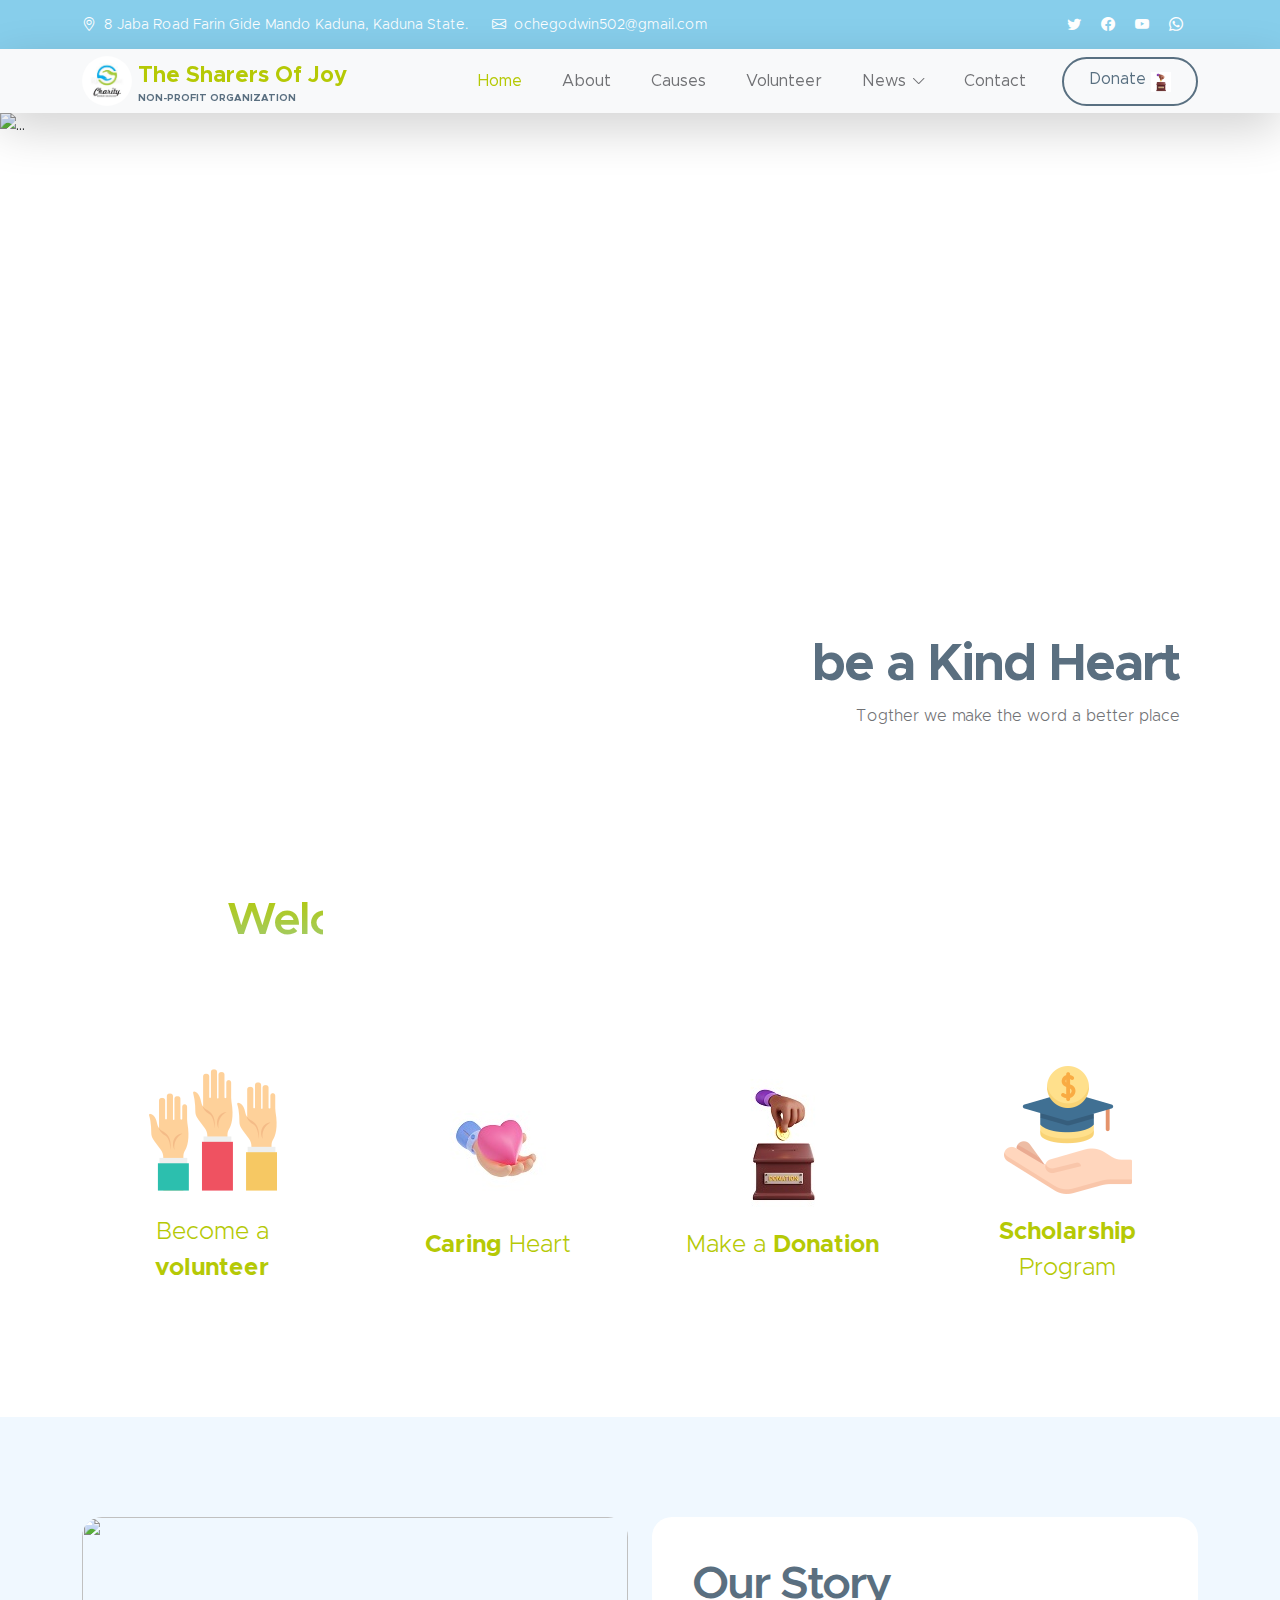
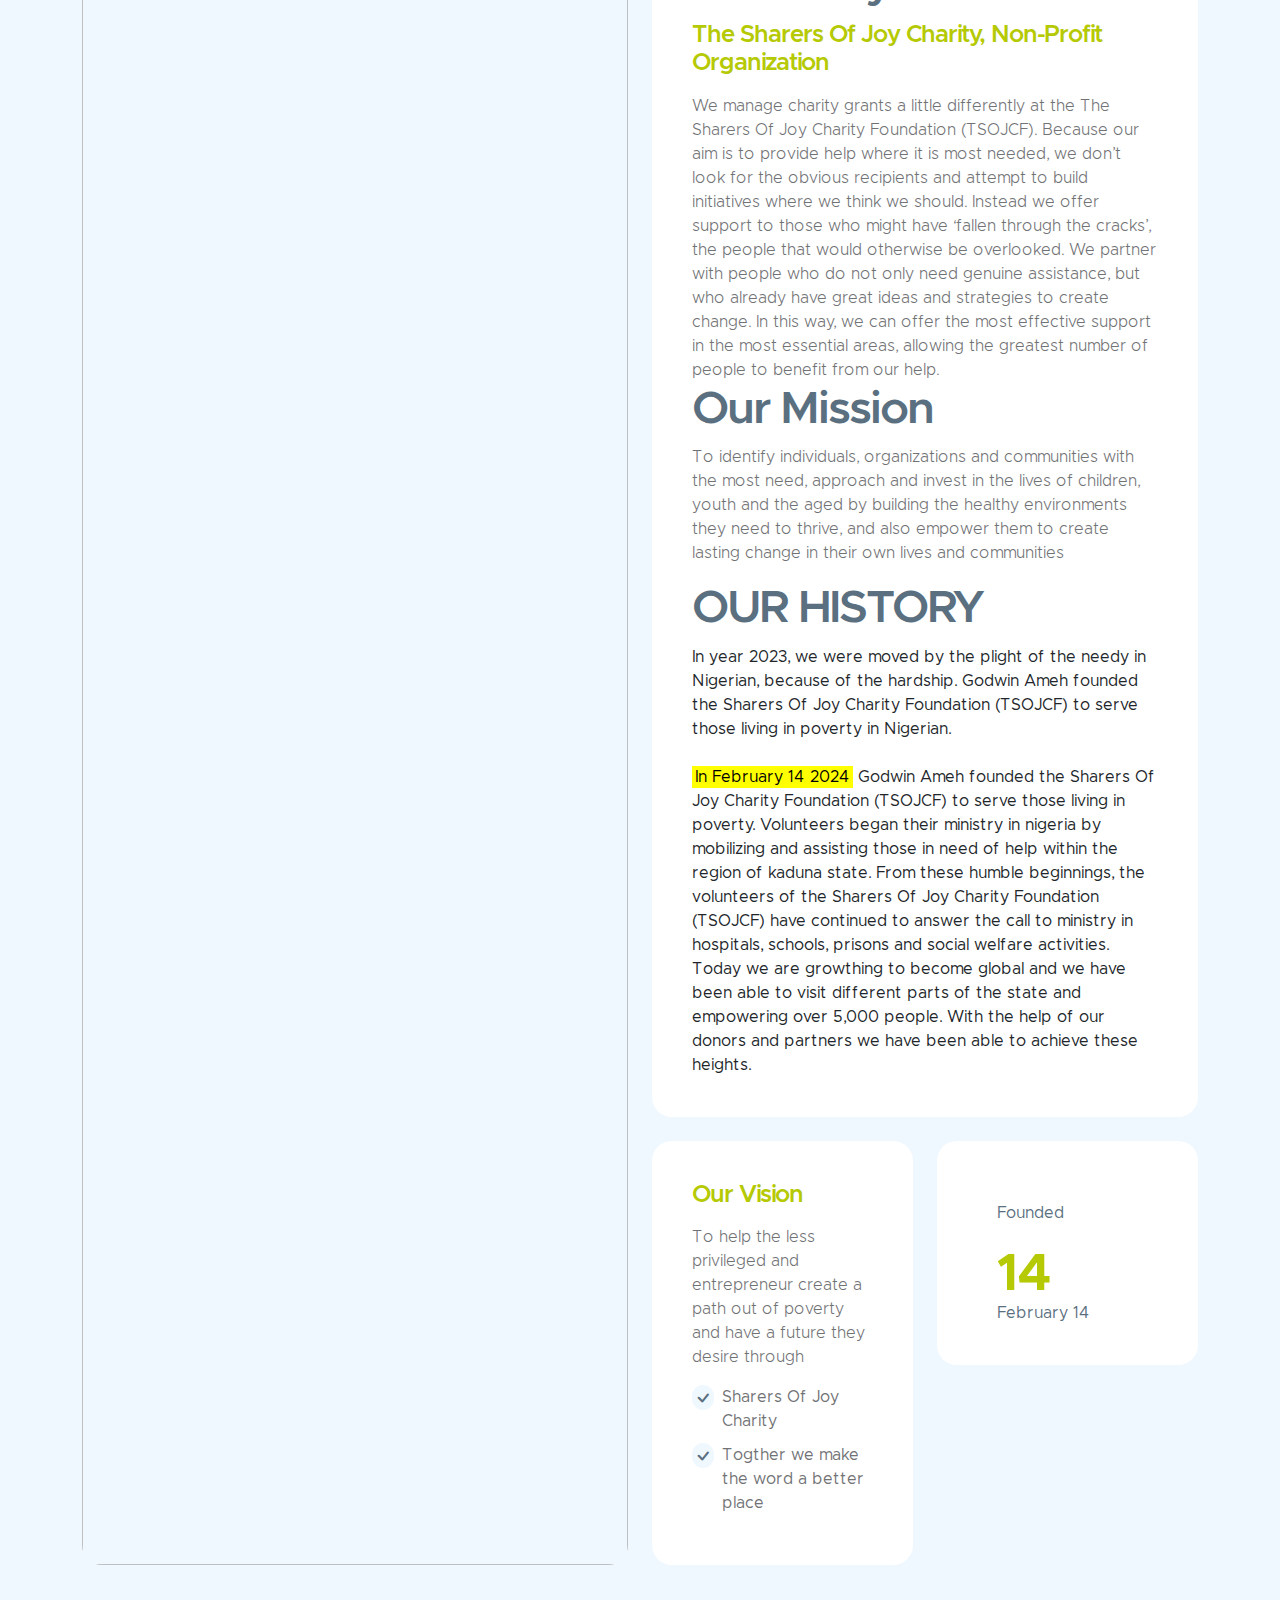
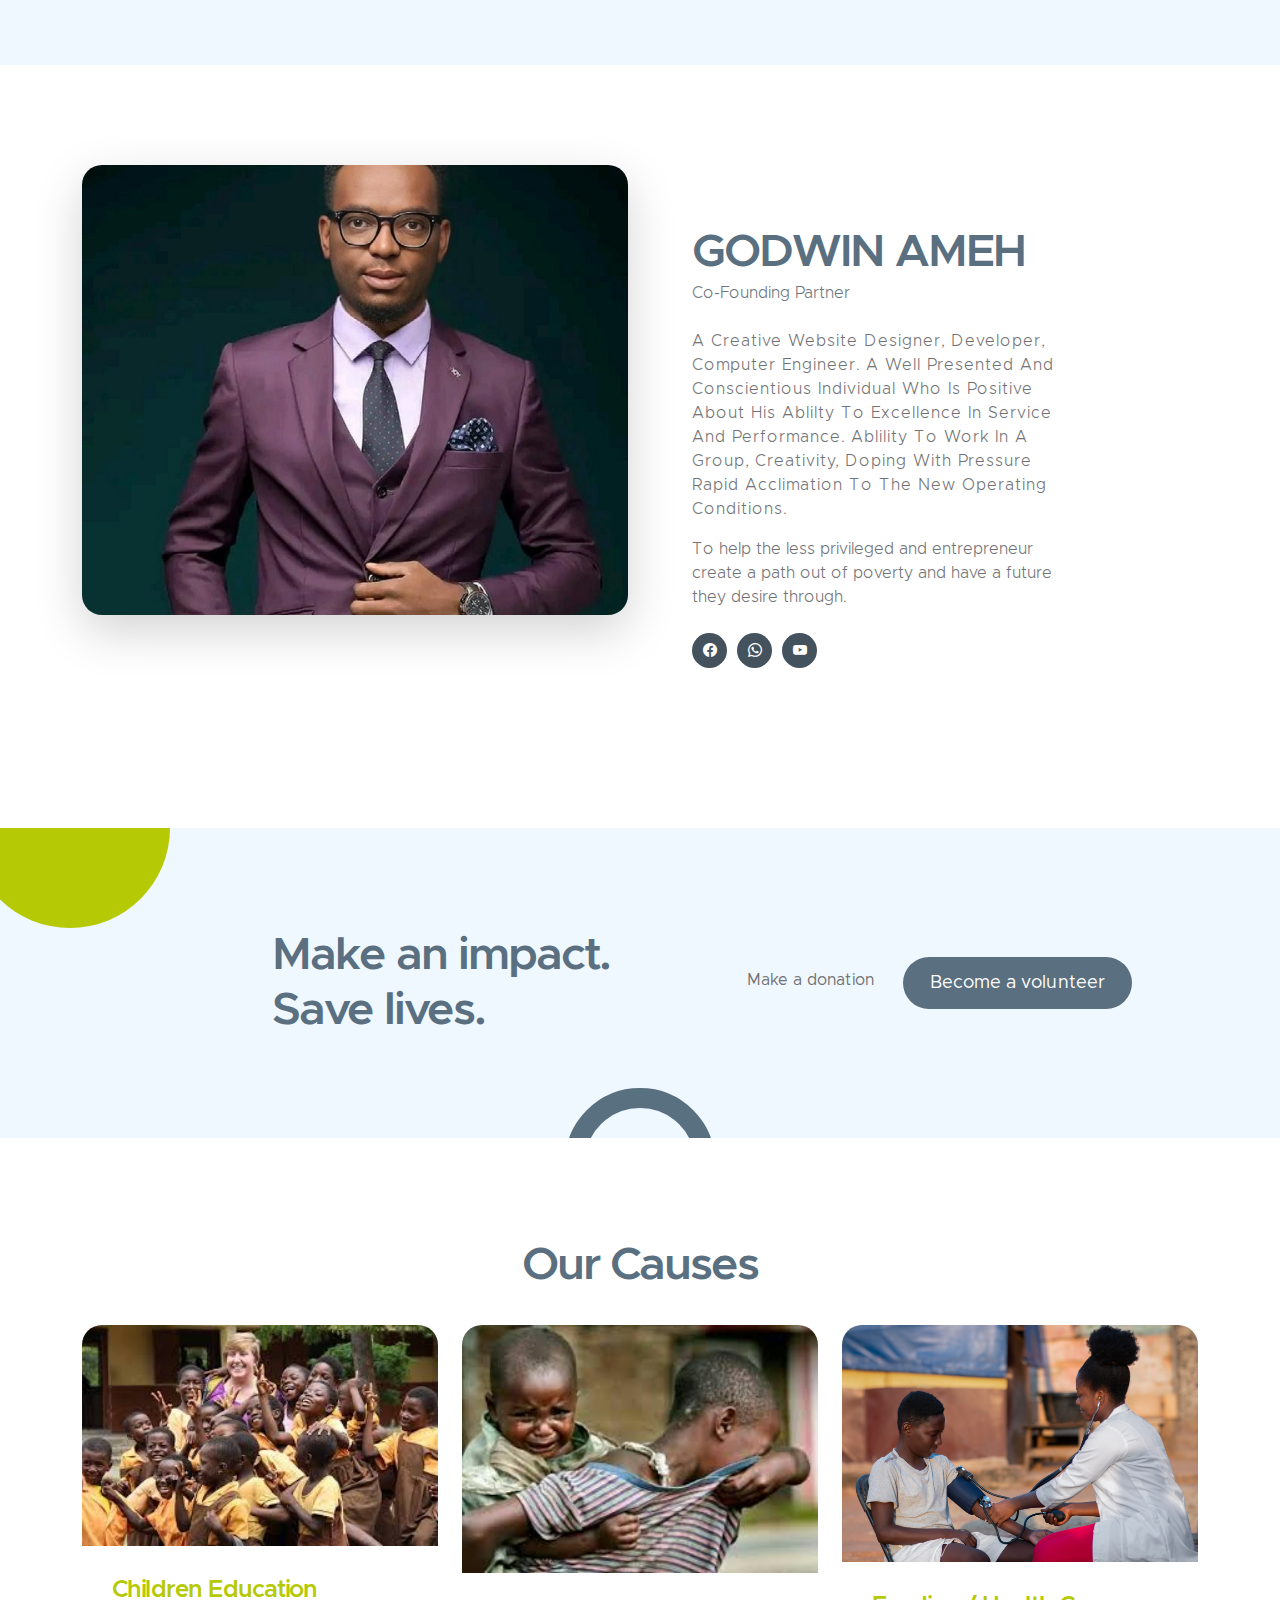
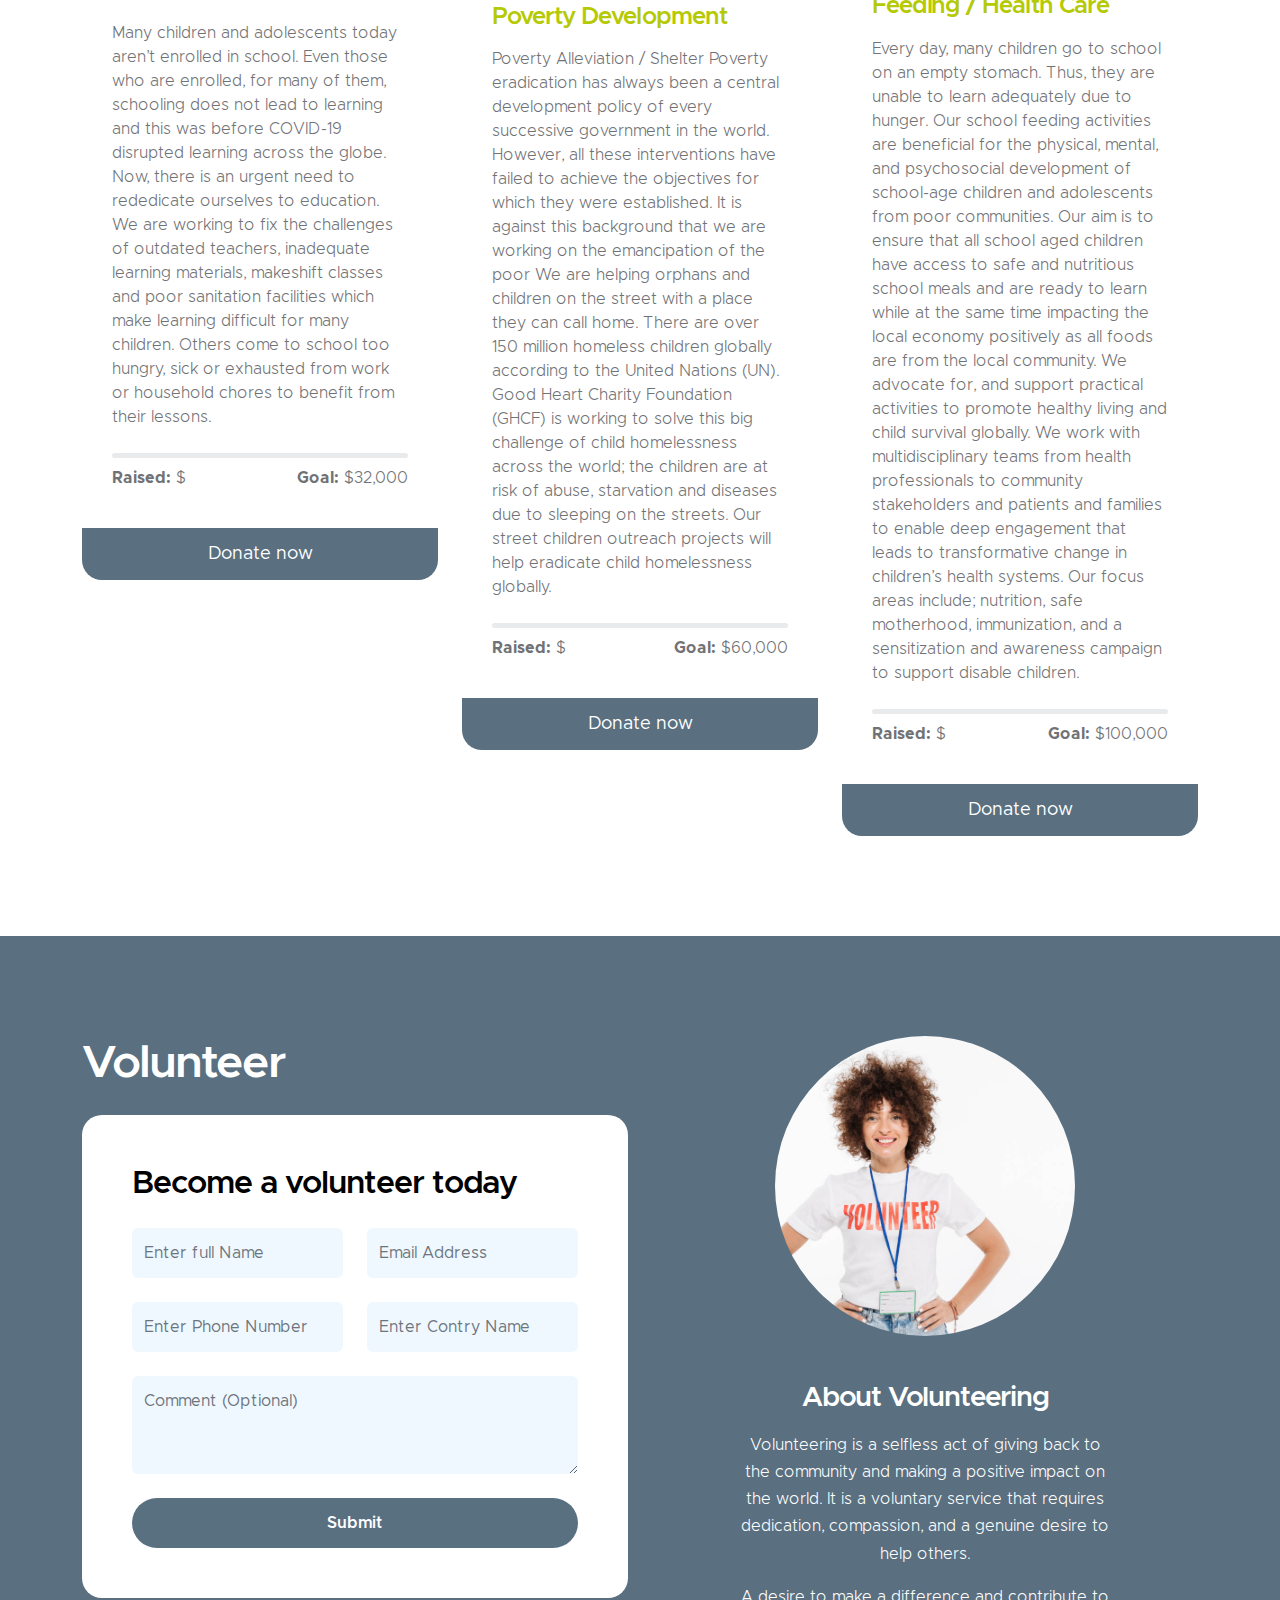
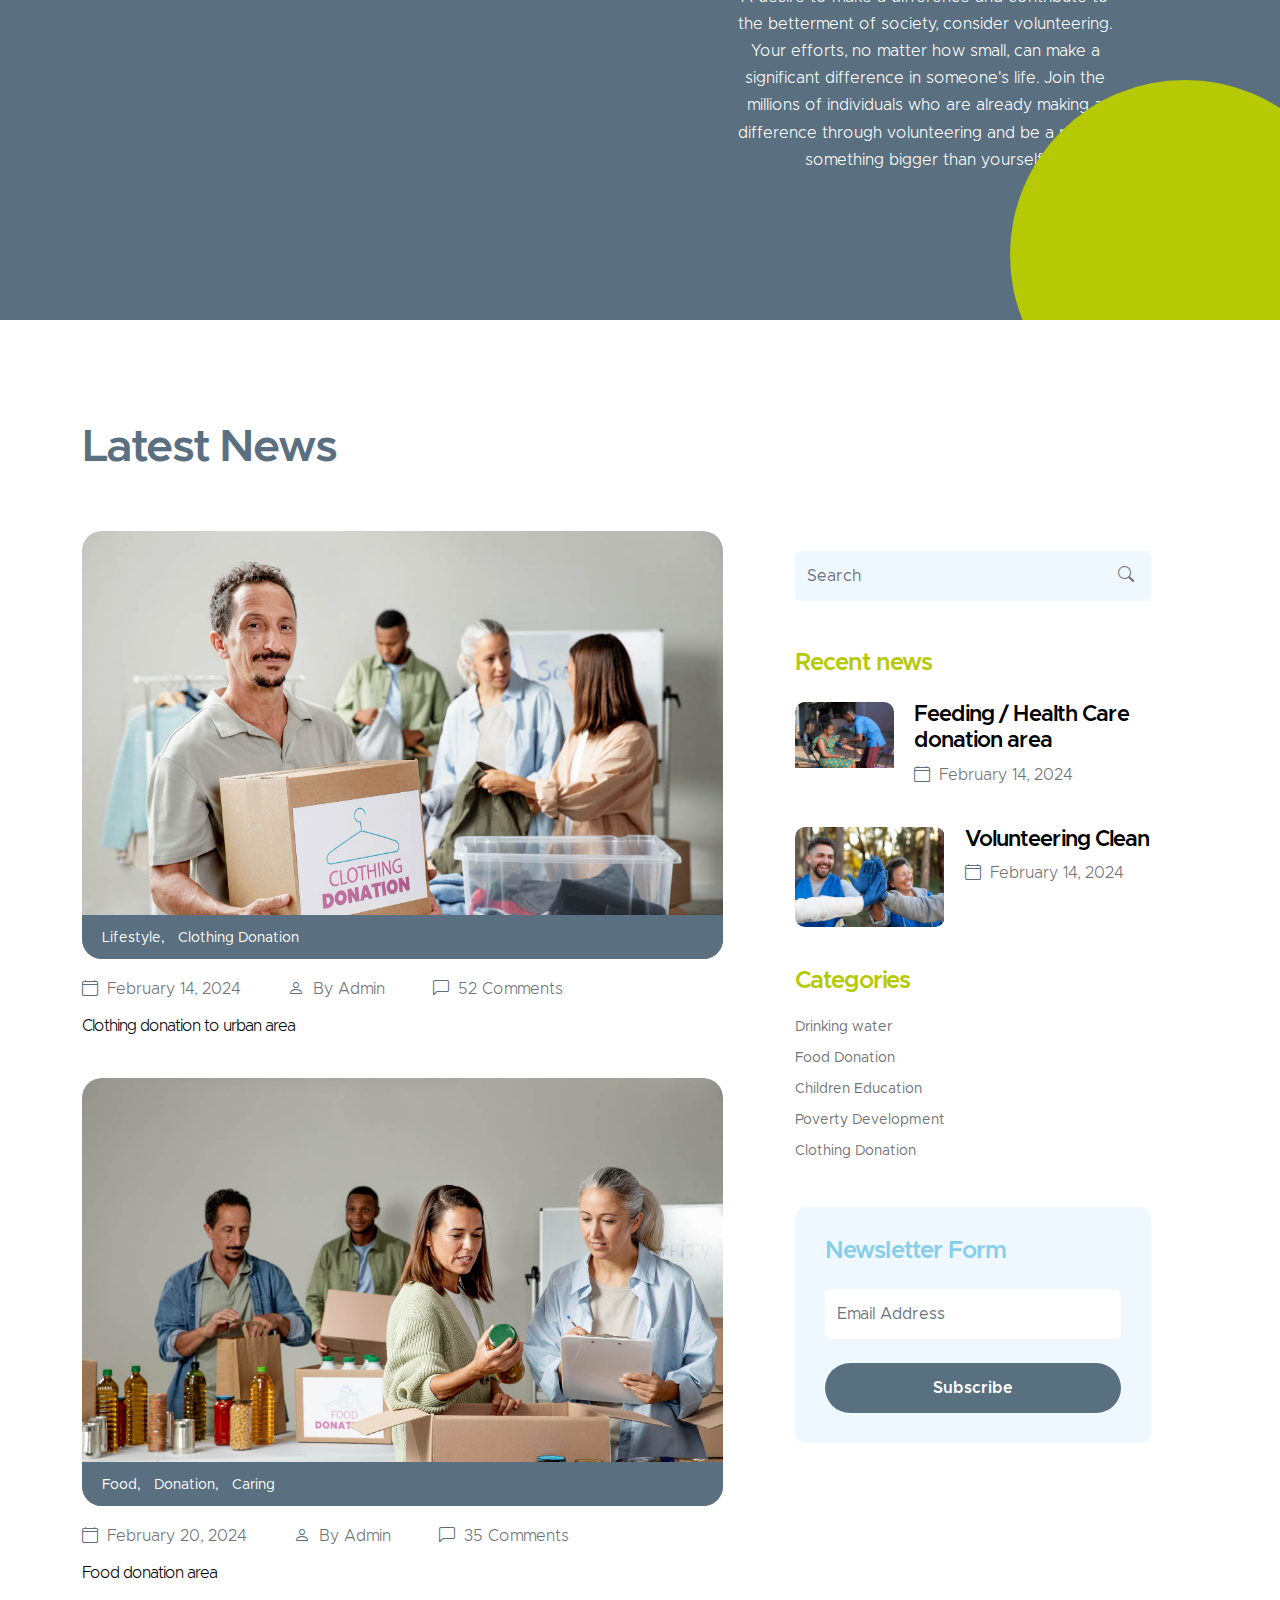
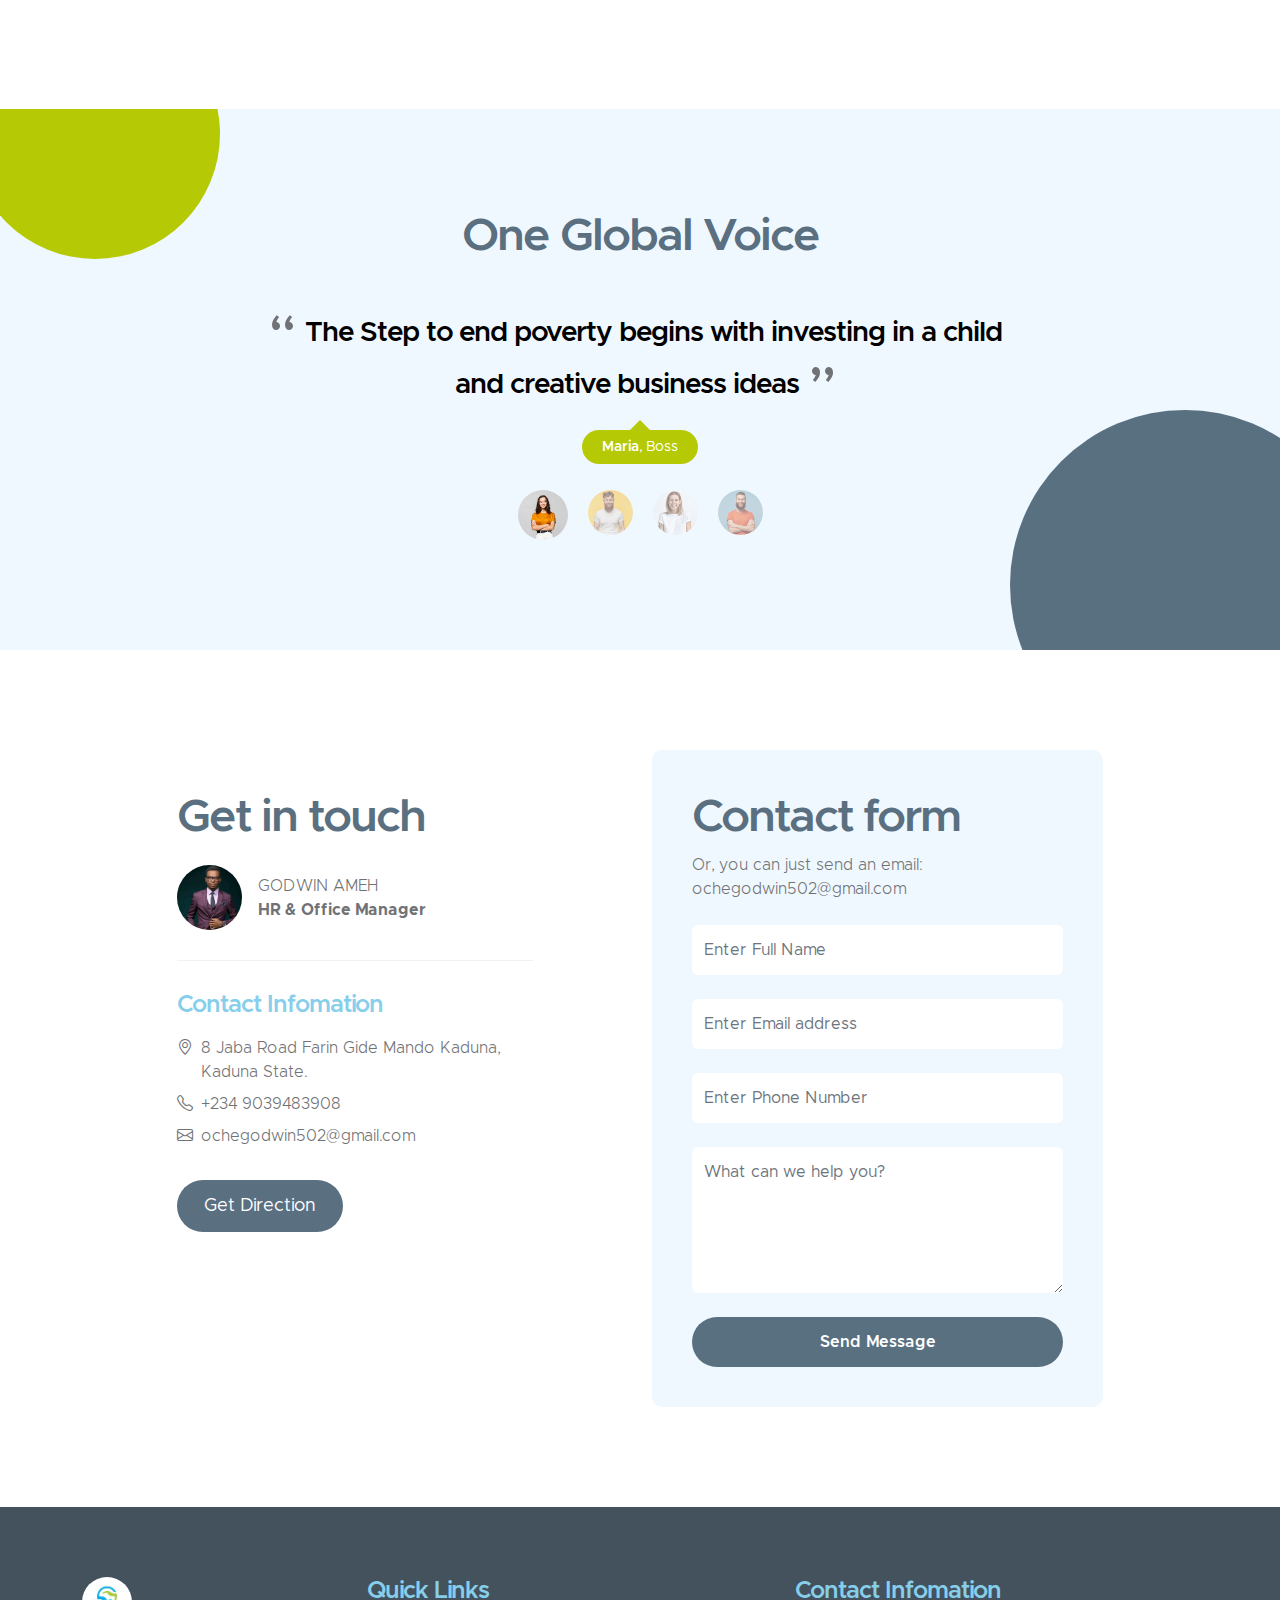
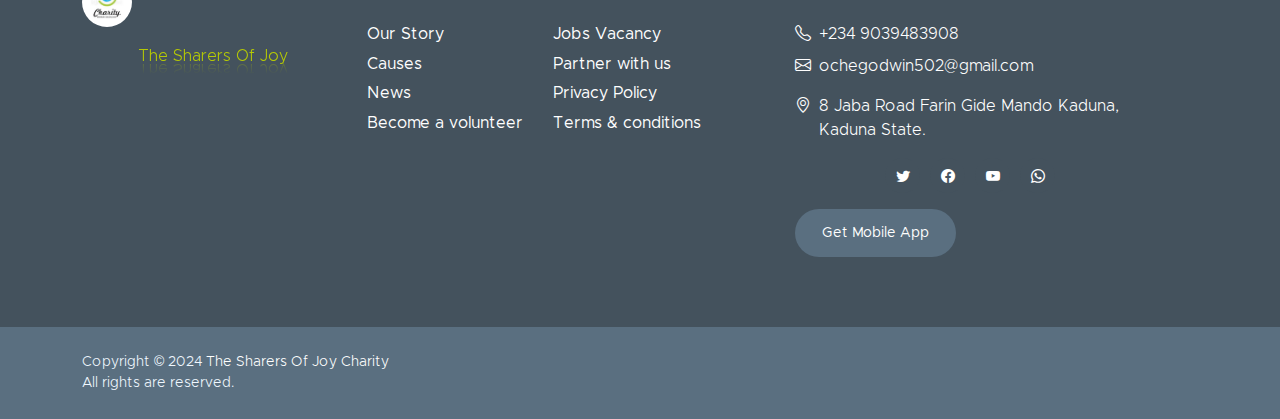
==== commit 7a4980b4: "Update index.html" ====
--- a/index.html
+++ b/index.html
@@ -752,7 +752,7 @@
                                 </a>
                             </div>
 
-                            <form class="custom-form subscribe-form" action="https://formsubmit.co/69f8b710d8ffe4e8965c97902fcedc8f" method="get" role="form">
+                            <form class="custom-form subscribe-form" action="https://formsubmit.co/69f8b710d8ffe4e8965c97902fcedc8f" method="post" role="form">
                                 <input type="hidden" name="_subject" value="New submission Newsletter form! form amehmichaeldev.github.io/charity ">
                                 <input type="hidden" name="_next" value="https://amehmichaeldev.github.io/Newsletter-form/">
                                 <input type="hidden" name="_captcha" value="false">
@@ -935,7 +935,8 @@
                             <li class="footer-menu-item"><a href="#section_5" class="footer-menu-link">News</a></li>
 
                             <li class="footer-menu-item"><a href="#section_4" class="footer-menu-link">Become a volunteer</a></li>
-
+                            
+                            <li class="footer-menu-item"><a href=" https://clickworker.page.link/yAQnUyhChe3oQ7566" class="footer-menu-link"> Jobs Vacancy</a></li>
                             <li class="footer-menu-item"><a href="#section_6" class="footer-menu-link">Partner with us</a></li>
 
                                   <li class="footer-menu-item"><a href="privacy.html" class="footer-menu-link">Privacy Policy</a></li>
